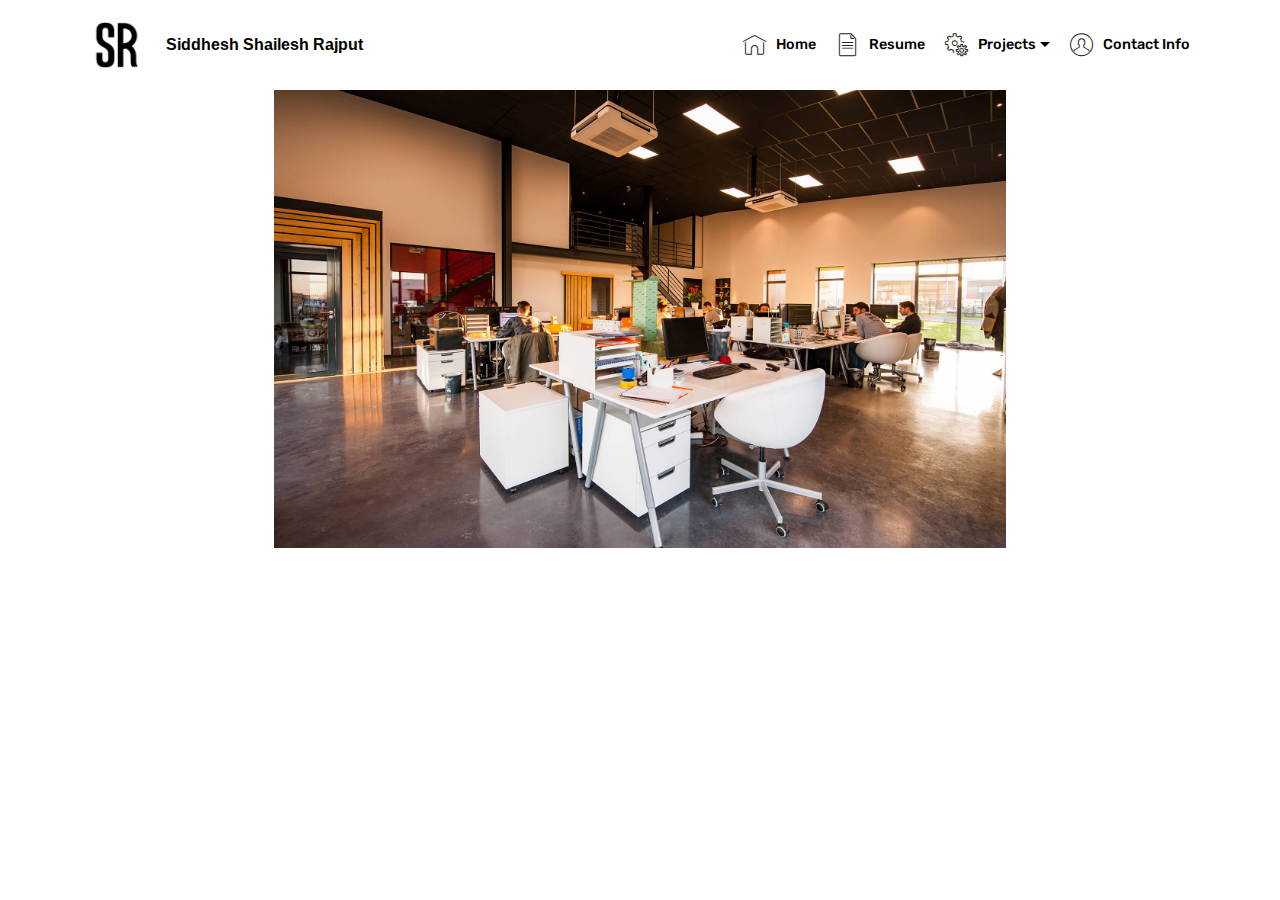
==== page1.html @ d04c39e0 "create github pages" ====
<!DOCTYPE html>
<html  >
<head>
  <!-- Site made with Mobirise Website Builder v4.9.7, https://mobirise.com -->
  <meta charset="UTF-8">
  <meta http-equiv="X-UA-Compatible" content="IE=edge">
  <meta name="generator" content="Mobirise v4.9.7, mobirise.com">
  <meta name="viewport" content="width=device-width, initial-scale=1, minimum-scale=1">
  <link rel="shortcut icon" href="assets/images/siddhesh-rajput-sr-logo-80x80.png" type="image/x-icon">
  <meta name="description" content="Web Site Builder Description">
  
  <title>Resume</title>
  <link rel="stylesheet" href="assets/web/assets/mobirise-icons/mobirise-icons.css">
  <link rel="stylesheet" href="assets/tether/tether.min.css">
  <link rel="stylesheet" href="assets/bootstrap/css/bootstrap.min.css">
  <link rel="stylesheet" href="assets/bootstrap/css/bootstrap-grid.min.css">
  <link rel="stylesheet" href="assets/bootstrap/css/bootstrap-reboot.min.css">
  <link rel="stylesheet" href="assets/dropdown/css/style.css">
  <link rel="stylesheet" href="assets/animatecss/animate.min.css">
  <link rel="stylesheet" href="assets/theme/css/style.css">
  <link rel="stylesheet" href="assets/mobirise/css/mbr-additional.css" type="text/css">
  
  
  
</head>
<body>
  <section class="menu cid-qTkzRZLJNu" once="menu" id="menu1-16">

    

    <nav class="navbar navbar-expand beta-menu navbar-dropdown align-items-center navbar-fixed-top navbar-toggleable-sm">
        <button class="navbar-toggler navbar-toggler-right" type="button" data-toggle="collapse" data-target="#navbarSupportedContent" aria-controls="navbarSupportedContent" aria-expanded="false" aria-label="Toggle navigation">
            <div class="hamburger">
                <span></span>
                <span></span>
                <span></span>
                <span></span>
            </div>
        </button>
        <div class="menu-logo">
            <div class="navbar-brand">
                <span class="navbar-logo">
                    <a href="#top">
                         <img src="assets/images/siddhesh-rajput-sr-logo-80x80.png" alt="Mobirise" title="" style="height: 4.6rem;">
                    </a>
                </span>
                <span class="navbar-caption-wrap"><a class="navbar-caption text-black display-4" href="#top">Siddhesh Shailesh Rajput</a></span>
            </div>
        </div>
        <div class="collapse navbar-collapse" id="navbarSupportedContent">
            <ul class="navbar-nav nav-dropdown nav-right" data-app-modern-menu="true"><li class="nav-item"><a class="nav-link link text-black display-7" href="#top" aria-expanded="false"><span class="mbri-home mbr-iconfont mbr-iconfont-btn" style="color: rgb(35, 35, 35);"></span>Home</a></li><li class="nav-item">
                    <a class="nav-link link text-black display-7" href="assets/files/Siddhesh_Shailesh_Rajput_Resume.pdf" target="_blank"><span class="mbri-file mbr-iconfont mbr-iconfont-btn" style="color: rgb(35, 35, 35);"></span>
                        
                        Resume</a>
                </li><li class="nav-item dropdown"><a class="nav-link link text-black dropdown-toggle display-7" href="index.html#content5-h" data-toggle="dropdown-submenu" aria-expanded="false"><span class="mbri-setting mbr-iconfont mbr-iconfont-btn" style="color: rgb(35, 35, 35);"></span>Projects</a><div class="dropdown-menu"><a class="text-black dropdown-item display-7" href="index.html#header1-1u" aria-expanded="false">&nbsp; &nbsp; &nbsp; &nbsp; &nbsp; &nbsp; Mechanical Engineer <br>at Pneu-Mech Systems Mfg. Inc.</a><a class="text-black dropdown-item display-7" href="index.html#content5-h">Vision Inspection System</a><a class="text-black dropdown-item display-7" href="index.html#content5-l">DJS Kronos India</a><a class="text-black dropdown-item display-7" href="index.html#content5-p">Small-Scale Wind Turbine</a><a class="text-black dropdown-item display-7" href="index.html#content5-1b">Other Academic Projects</a></div></li>
                <li class="nav-item">
                    <a class="nav-link link text-black display-7" href="index.html#footer1-2"><span class="mbri-user mbr-iconfont mbr-iconfont-btn" style="color: rgb(35, 35, 35);"></span>
                        Contact Info</a>
                </li></ul>
            
        </div>
    </nav>
</section>

<section class="engine"><a href="https://mobirise.info/k">develop own website</a></section><section class="cid-rn1bsvK2E0" id="image1-19">

    

    <figure class="mbr-figure container">
        <div class="image-block" style="width: 66%;">
            <img src="assets/images/background1.jpg" width="1400" alt="Mobirise">
            
        </div>
    </figure>
</section>


  <script src="assets/web/assets/jquery/jquery.min.js"></script>
  <script src="assets/popper/popper.min.js"></script>
  <script src="assets/tether/tether.min.js"></script>
  <script src="assets/bootstrap/js/bootstrap.min.js"></script>
  <script src="assets/dropdown/js/script.min.js"></script>
  <script src="assets/touchswipe/jquery.touch-swipe.min.js"></script>
  <script src="assets/viewportchecker/jquery.viewportchecker.js"></script>
  <script src="assets/smoothscroll/smooth-scroll.js"></script>
  <script src="assets/theme/js/script.js"></script>
  
  
  <input name="animation" type="hidden">
  </body>
</html>
---- assets/web/assets/mobirise-icons/mobirise-icons.css ----
@font-face {
  font-family: 'MobiriseIcons';
  src:  url('mobirise-icons.eot?spat4u');
  src:  url('mobirise-icons.eot?spat4u#iefix') format('embedded-opentype'),
    url('mobirise-icons.ttf?spat4u') format('truetype'),
    url('mobirise-icons.woff?spat4u') format('woff'),
    url('mobirise-icons.svg?spat4u#MobiriseIcons') format('svg');
  font-weight: normal;
  font-style: normal;
}

[class^="mbri-"], [class*=" mbri-"] {
  /* use !important to prevent issues with browser extensions that change fonts */
  font-family: MobiriseIcons !important;
  speak: none;
  font-style: normal;
  font-weight: normal;
  font-variant: normal;
  text-transform: none;
  line-height: 1;

  /* Better Font Rendering =========== */
  -webkit-font-smoothing: antialiased;
  -moz-osx-font-smoothing: grayscale;
}

.mbri-add-submenu:before {
  content: "\e900";
}
.mbri-alert:before {
  content: "\e901";
}
.mbri-align-center:before {
  content: "\e902";
}
.mbri-align-justify:before {
  content: "\e903";
}
.mbri-align-left:before {
  content: "\e904";
}
.mbri-align-right:before {
  content: "\e905";
}
.mbri-android:before {
  content: "\e906";
}
.mbri-apple:before {
  content: "\e907";
}
.mbri-arrow-down:before {
  content: "\e908";
}
.mbri-arrow-next:before {
  content: "\e909";
}
.mbri-arrow-prev:before {
  content: "\e90a";
}
.mbri-arrow-up:before {
  content: "\e90b";
}
.mbri-bold:before {
  content: "\e90c";
}
.mbri-bookmark:before {
  content: "\e90d";
}
.mbri-bootstrap:before {
  content: "\e90e";
}
.mbri-briefcase:before {
  content: "\e90f";
}
.mbri-browse:before {
  content: "\e910";
}
.mbri-bulleted-list:before {
  content: "\e911";
}
.mbri-calendar:before {
  content: "\e912";
}
.mbri-camera:before {
  content: "\e913";
}
.mbri-cart-add:before {
  content: "\e914";
}
.mbri-cart-full:before {
  content: "\e915";
}
.mbri-cash:before {
  content: "\e916";
}
.mbri-change-style:before {
  content: "\e917";
}
.mbri-chat:before {
  content: "\e918";
}
.mbri-clock:before {
  content: "\e919";
}
.mbri-close:before {
  content: "\e91a";
}
.mbri-cloud:before {
  content: "\e91b";
}
.mbri-code:before {
  content: "\e91c";
}
.mbri-contact-form:before {
  content: "\e91d";
}
.mbri-credit-card:before {
  content: "\e91e";
}
.mbri-cursor-click:before {
  content: "\e91f";
}
.mbri-cust-feedback:before {
  content: "\e920";
}
.mbri-database:before {
  content: "\e921";
}
.mbri-delivery:before {
  content: "\e922";
}
.mbri-desktop:before {
  content: "\e923";
}
.mbri-devices:before {
  content: "\e924";
}
.mbri-down:before {
  content: "\e925";
}
.mbri-download:before {
  content: "\e989";
}
.mbri-drag-n-drop:before {
  content: "\e927";
}
.mbri-drag-n-drop2:before {
  content: "\e928";
}
.mbri-edit:before {
  content: "\e929";
}
.mbri-edit2:before {
  content: "\e92a";
}
.mbri-error:before {
  content: "\e92b";
}
.mbri-extension:before {
  content: "\e92c";
}
.mbri-features:before {
  content: "\e92d";
}
.mbri-file:before {
  content: "\e92e";
}
.mbri-flag:before {
  content: "\e92f";
}
.mbri-folder:before {
  content: "\e930";
}
.mbri-gift:before {
  content: "\e931";
}
.mbri-github:before {
  content: "\e932";
}
.mbri-globe:before {
  content: "\e933";
}
.mbri-globe-2:before {
  content: "\e934";
}
.mbri-growing-chart:before {
  content: "\e935";
}
.mbri-hearth:before {
  content: "\e936";
}
.mbri-help:before {
  content: "\e937";
}
.mbri-home:before {
  content: "\e938";
}
.mbri-hot-cup:before {
  content: "\e939";
}
.mbri-idea:before {
  content: "\e93a";
}
.mbri-image-gallery:before {
  content: "\e93b";
}
.mbri-image-slider:before {
  content: "\e93c";
}
.mbri-info:before {
  content: "\e93d";
}
.mbri-italic:before {
  content: "\e93e";
}
.mbri-key:before {
  content: "\e93f";
}
.mbri-laptop:before {
  content: "\e940";
}
.mbri-layers:before {
  content: "\e941";
}
.mbri-left-right:before {
  content: "\e942";
}
.mbri-left:before {
  content: "\e943";
}
.mbri-letter:before {
  content: "\e944";
}
.mbri-like:before {
  content: "\e945";
}
.mbri-link:before {
  content: "\e946";
}
.mbri-lock:before {
  content: "\e947";
}
.mbri-login:before {
  content: "\e948";
}
.mbri-logout:before {
  content: "\e949";
}
.mbri-magic-stick:before {
  content: "\e94a";
}
.mbri-map-pin:before {
  content: "\e94b";
}
.mbri-menu:before {
  content: "\e94c";
}
.mbri-mobile:before {
  content: "\e94d";
}
.mbri-mobile2:before {
  content: "\e94e";
}
.mbri-mobirise:before {
  content: "\e94f";
}
.mbri-more-horizontal:before {
  content: "\e950";
}
.mbri-more-vertical:before {
  content: "\e951";
}
.mbri-music:before {
  content: "\e952";
}
.mbri-new-file:before {
  content: "\e953";
}
.mbri-numbered-list:before {
  content: "\e954";
}
.mbri-opened-folder:before {
  content: "\e955";
}
.mbri-pages:before {
  content: "\e956";
}
.mbri-paper-plane:before {
  content: "\e957";
}
.mbri-paperclip:before {
  content: "\e958";
}
.mbri-photo:before {
  content: "\e959";
}
.mbri-photos:before {
  content: "\e95a";
}
.mbri-pin:before {
  content: "\e95b";
}
.mbri-play:before {
  content: "\e95c";
}
.mbri-plus:before {
  content: "\e95d";
}
.mbri-preview:before {
  content: "\e95e";
}
.mbri-print:before {
  content: "\e95f";
}
.mbri-protect:before {
  content: "\e960";
}
.mbri-question:before {
  content: "\e961";
}
.mbri-quote-left:before {
  content: "\e962";
}
.mbri-quote-right:before {
  content: "\e963";
}
.mbri-refresh:before {
  content: "\e964";
}
.mbri-responsive:before {
  content: "\e965";
}
.mbri-right:before {
  content: "\e966";
}
.mbri-rocket:before {
  content: "\e967";
}
.mbri-sad-face:before {
  content: "\e968";
}
.mbri-sale:before {
  content: "\e969";
}
.mbri-save:before {
  content: "\e96a";
}
.mbri-search:before {
  content: "\e96b";
}
.mbri-setting:before {
  content: "\e96c";
}
.mbri-setting2:before {
  content: "\e96d";
}
.mbri-setting3:before {
  content: "\e96e";
}
.mbri-share:before {
  content: "\e96f";
}
.mbri-shopping-bag:before {
  content: "\e970";
}
.mbri-shopping-basket:before {
  content: "\e971";
}
.mbri-shopping-cart:before {
  content: "\e972";
}
.mbri-sites:before {
  content: "\e973";
}
.mbri-smile-face:before {
  content: "\e974";
}
.mbri-speed:before {
  content: "\e975";
}
.mbri-star:before {
  content: "\e976";
}
.mbri-success:before {
  content: "\e977";
}
.mbri-sun:before {
  content: "\e978";
}
.mbri-sun2:before {
  content: "\e979";
}
.mbri-tablet:before {
  content: "\e97a";
}
.mbri-tablet-vertical:before {
  content: "\e97b";
}
.mbri-target:before {
  content: "\e97c";
}
.mbri-timer:before {
  content: "\e97d";
}
.mbri-to-ftp:before {
  content: "\e97e";
}
.mbri-to-local-drive:before {
  content: "\e97f";
}
.mbri-touch-swipe:before {
  content: "\e980";
}
.mbri-touch:before {
  content: "\e981";
}
.mbri-trash:before {
  content: "\e982";
}
.mbri-underline:before {
  content: "\e983";
}
.mbri-unlink:before {
  content: "\e984";
}
.mbri-unlock:before {
  content: "\e985";
}
.mbri-up-down:before {
  content: "\e986";
}
.mbri-up:before {
  content: "\e987";
}
.mbri-update:before {
  content: "\e988";
}
.mbri-upload:before {
 content: "\e926"; 
}
.mbri-user:before {
  content: "\e98a";
}
.mbri-user2:before {
  content: "\e98b";
}
.mbri-users:before {
  content: "\e98c";
}
.mbri-video:before {
  content: "\e98d";
}
.mbri-video-play:before {
  content: "\e98e";
}
.mbri-watch:before {
  content: "\e98f";
}
.mbri-website-theme:before {
  content: "\e990";
}
.mbri-wifi:before {
  content: "\e991";
}
.mbri-windows:before {
  content: "\e992";
}
.mbri-zoom-out:before {
  content: "\e993";
}
.mbri-redo:before {
  content: "\e994";
}
.mbri-undo:before {
  content: "\e995";
}
---- assets/dropdown/css/style.css ----
.navbar-dropdown {
  left: 0;
  padding: 0;
  position: absolute;
  right: 0;
  top: 0;
  transition: all 0.45s ease;
  z-index: 1030;
  background: #282828; }
  .navbar-dropdown .navbar-logo {
    margin-right: 0.8rem;
    transition: margin 0.3s ease-in-out;
    vertical-align: middle; }
    .navbar-dropdown .navbar-logo img {
      height: 3.125rem;
      transition: all 0.3s ease-in-out; }
    .navbar-dropdown .navbar-logo.mbr-iconfont {
      font-size: 3.125rem;
      line-height: 3.125rem; }
  .navbar-dropdown .navbar-caption {
    font-weight: 700;
    white-space: normal;
    vertical-align: -4px;
    line-height: 3.125rem !important; }
    .navbar-dropdown .navbar-caption, .navbar-dropdown .navbar-caption:hover {
      color: inherit;
      text-decoration: none; }
  .navbar-dropdown .mbr-iconfont + .navbar-caption {
    vertical-align: -1px; }
  .navbar-dropdown.navbar-fixed-top {
    position: fixed; }
  .navbar-dropdown .navbar-brand span {
    vertical-align: -4px; }
  .navbar-dropdown.bg-color.transparent {
    background: none; }
  .navbar-dropdown.navbar-short .navbar-brand {
    padding: 0.625rem 0; }
    .navbar-dropdown.navbar-short .navbar-brand span {
      vertical-align: -1px; }
  .navbar-dropdown.navbar-short .navbar-caption {
    line-height: 2.375rem !important;
    vertical-align: -2px; }
  .navbar-dropdown.navbar-short .navbar-logo {
    margin-right: 0.5rem; }
    .navbar-dropdown.navbar-short .navbar-logo img {
      height: 2.375rem; }
    .navbar-dropdown.navbar-short .navbar-logo.mbr-iconfont {
      font-size: 2.375rem;
      line-height: 2.375rem; }
  .navbar-dropdown.navbar-short .mbr-table-cell {
    height: 3.625rem; }
  .navbar-dropdown .navbar-close {
    left: 0.6875rem;
    position: fixed;
    top: 0.75rem;
    z-index: 1000; }
  .navbar-dropdown .hamburger-icon {
    content: "";
    display: inline-block;
    vertical-align: middle;
    width: 16px;
    -webkit-box-shadow: 0 -6px 0 1px #282828,0 0 0 1px #282828,0 6px 0 1px #282828;
    -moz-box-shadow: 0 -6px 0 1px #282828,0 0 0 1px #282828,0 6px 0 1px #282828;
    box-shadow: 0 -6px 0 1px #282828,0 0 0 1px #282828,0 6px 0 1px #282828; }

.dropdown-menu .dropdown-toggle[data-toggle="dropdown-submenu"]::after {
  border-bottom: 0.35em solid transparent;
  border-left: 0.35em solid;
  border-right: 0;
  border-top: 0.35em solid transparent;
  margin-left: 0.3rem; }

.dropdown-menu .dropdown-item:focus {
  outline: 0; }

.nav-dropdown {
  font-size: 0.75rem;
  font-weight: 500;
  height: auto !important; }
  .nav-dropdown .nav-btn {
    padding-left: 1rem; }
  .nav-dropdown .link {
    margin: .667em 1.667em;
    font-weight: 500;
    padding: 0;
    transition: color .2s ease-in-out; }
    .nav-dropdown .link.dropdown-toggle {
      margin-right: 2.583em; }
      .nav-dropdown .link.dropdown-toggle::after {
        margin-left: .25rem;
        border-top: 0.35em solid;
        border-right: 0.35em solid transparent;
        border-left: 0.35em solid transparent;
        border-bottom: 0; }
      .nav-dropdown .link.dropdown-toggle[aria-expanded="true"] {
        margin: 0;
        padding: 0.667em 3.263em  0.667em 1.667em; }
  .nav-dropdown .link::after,
  .nav-dropdown .dropdown-item::after {
    color: inherit; }
  .nav-dropdown .btn {
    font-size: 0.75rem;
    font-weight: 700;
    letter-spacing: 0;
    margin-bottom: 0;
    padding-left: 1.25rem;
    padding-right: 1.25rem; }
  .nav-dropdown .dropdown-menu {
    border-radius: 0;
    border: 0;
    left: 0;
    margin: 0;
    padding-bottom: 1.25rem;
    padding-top: 1.25rem;
    position: relative; }
  .nav-dropdown .dropdown-submenu {
    margin-left: 0.125rem;
    top: 0; }
  .nav-dropdown .dropdown-item {
    font-weight: 500;
    line-height: 2;
    padding: 0.3846em 4.615em 0.3846em 1.5385em;
    position: relative;
    transition: color .2s ease-in-out, background-color .2s ease-in-out; }
    .nav-dropdown .dropdown-item::after {
      margin-top: -0.3077em;
      position: absolute;
      right: 1.1538em;
      top: 50%; }
    .nav-dropdown .dropdown-item:focus, .nav-dropdown .dropdown-item:hover {
      background: none; }

@media (max-width: 767px) {
  .nav-dropdown.navbar-toggleable-sm {
    bottom: 0;
    display: none;
    left: 0;
    overflow-x: hidden;
    position: fixed;
    top: 0;
    transform: translateX(-100%);
    -ms-transform: translateX(-100%);
    -webkit-transform: translateX(-100%);
    width: 18.75rem;
    z-index: 999; } }
.nav-dropdown.navbar-toggleable-xl {
  bottom: 0;
  display: none;
  left: 0;
  overflow-x: hidden;
  position: fixed;
  top: 0;
  transform: translateX(-100%);
  -ms-transform: translateX(-100%);
  -webkit-transform: translateX(-100%);
  width: 18.75rem;
  z-index: 999; }

.nav-dropdown-sm {
  display: block !important;
  overflow-x: hidden;
  overflow: auto;
  padding-top: 3.875rem; }
  .nav-dropdown-sm::after {
    content: "";
    display: block;
    height: 3rem;
    width: 100%; }
  .nav-dropdown-sm.collapse.in ~ .navbar-close {
    display: block !important; }
  .nav-dropdown-sm.collapsing, .nav-dropdown-sm.collapse.in {
    transform: translateX(0);
    -ms-transform: translateX(0);
    -webkit-transform: translateX(0);
    transition: all 0.25s ease-out;
    -webkit-transition: all 0.25s ease-out;
    background: #282828; }
  .nav-dropdown-sm.collapsing[aria-expanded="false"] {
    transform: translateX(-100%);
    -ms-transform: translateX(-100%);
    -webkit-transform: translateX(-100%); }
  .nav-dropdown-sm .nav-item {
    display: block;
    margin-left: 0 !important;
    padding-left: 0; }
  .nav-dropdown-sm .link,
  .nav-dropdown-sm .dropdown-item {
    border-top: 1px dotted rgba(255, 255, 255, 0.1);
    font-size: 0.8125rem;
    line-height: 1.6;
    margin: 0 !important;
    padding: 0.875rem 2.4rem 0.875rem 1.5625rem !important;
    position: relative;
    white-space: normal; }
    .nav-dropdown-sm .link:focus, .nav-dropdown-sm .link:hover,
    .nav-dropdown-sm .dropdown-item:focus,
    .nav-dropdown-sm .dropdown-item:hover {
      background: rgba(0, 0, 0, 0.2) !important;
      color: #c0a375; }
  .nav-dropdown-sm .nav-btn {
    position: relative;
    padding: 1.5625rem 1.5625rem 0 1.5625rem; }
    .nav-dropdown-sm .nav-btn::before {
      border-top: 1px dotted rgba(255, 255, 255, 0.1);
      content: "";
      left: 0;
      position: absolute;
      top: 0;
      width: 100%; }
    .nav-dropdown-sm .nav-btn + .nav-btn {
      padding-top: 0.625rem; }
      .nav-dropdown-sm .nav-btn + .nav-btn::before {
        display: none; }
  .nav-dropdown-sm .btn {
    padding: 0.625rem 0; }
  .nav-dropdown-sm .dropdown-toggle[data-toggle="dropdown-submenu"]::after {
    margin-left: .25rem;
    border-top: 0.35em solid;
    border-right: 0.35em solid transparent;
    border-left: 0.35em solid transparent;
    border-bottom: 0; }
  .nav-dropdown-sm .dropdown-toggle[data-toggle="dropdown-submenu"][aria-expanded="true"]::after {
    border-top: 0;
    border-right: 0.35em solid transparent;
    border-left: 0.35em solid transparent;
    border-bottom: 0.35em solid; }
  .nav-dropdown-sm .dropdown-menu {
    margin: 0;
    padding: 0;
    position: relative;
    top: 0;
    left: 0;
    width: 100%;
    border: 0;
    float: none;
    border-radius: 0;
    background: none; }
  .nav-dropdown-sm .dropdown-submenu {
    left: 100%;
    margin-left: 0.125rem;
    margin-top: -1.25rem;
    top: 0; }

.navbar-toggleable-sm .nav-dropdown .dropdown-menu {
  position: absolute; }

.navbar-toggleable-sm .nav-dropdown .dropdown-submenu {
  left: 100%;
  margin-left: 0.125rem;
  margin-top: -1.25rem;
  top: 0; }

.navbar-toggleable-sm.opened .nav-dropdown .dropdown-menu {
  position: relative; }

.navbar-toggleable-sm.opened .nav-dropdown .dropdown-submenu {
  left: 0;
  margin-left: 00rem;
  margin-top: 0rem;
  top: 0; }

.is-builder .nav-dropdown.collapsing {
  transition: none !important; }

/*# sourceMappingURL=style.css.map */
---- assets/theme/css/style.css ----
/*!
 * Mobirise v4 theme (https://mobirise.com/)
 * Copyright 2017 Mobirise
 */
section {
  background-color: #eeeeee; }

section,
.container,
.container-fluid {
  position: relative;
  word-wrap: break-word; }

a.mbr-iconfont:hover {
  text-decoration: none; }

.article .lead p, .article .lead ul, .article .lead ol, .article .lead pre, .article .lead blockquote {
  margin-bottom: 0; }

a {
  font-style: normal;
  font-weight: 400;
  cursor: pointer; }
  a, a:hover {
    text-decoration: none; }

figure {
  margin-bottom: 0; }

body {
  color: #232323; }

h1, h2, h3, h4, h5, h6,
.h1, .h2, .h3, .h4, .h5, .h6,
.display-1, .display-2, .display-3, .display-4 {
  line-height: 1;
  word-break: break-word;
  word-wrap: break-word; }

b, strong {
  font-weight: bold; }

blockquote {
  padding: 10px 0 10px 20px;
  position: relative;
  border-left: 2px solid;
  border-color: #ff3366; }

input:-webkit-autofill, input:-webkit-autofill:hover, input:-webkit-autofill:focus, input:-webkit-autofill:active {
  transition-delay: 9999s;
  transition-property: background-color, color; }

textarea[type="hidden"] {
  display: none; }

body {
  position: relative; }

section {
  background-position: 50% 50%;
  background-repeat: no-repeat;
  background-size: cover; }
  section .mbr-background-video,
  section .mbr-background-video-preview {
    position: absolute;
    bottom: 0;
    left: 0;
    right: 0;
    top: 0; }

.hidden {
  visibility: hidden; }

.mbr-z-index20 {
  z-index: 20; }

/*! Base colors */
.mbr-white {
  color: #ffffff; }

.mbr-black {
  color: #000000; }

.mbr-bg-white {
  background-color: #ffffff; }

.mbr-bg-black {
  background-color: #000000; }

/*! Text-aligns */
.align-left {
  text-align: left; }

.align-center {
  text-align: center; }

.align-right {
  text-align: right; }

@media (max-width: 767px) {
  .align-left, .align-center, .align-right, .mbr-section-btn, .mbr-section-title {
    text-align: center; } }
/*! Font-weight  */
.mbr-light {
  font-weight: 300; }

.mbr-regular {
  font-weight: 400; }

.mbr-semibold {
  font-weight: 500; }

.mbr-bold {
  font-weight: 700; }

/*! Media  */
.media-size-item {
  -webkit-flex: 1 1 auto;
  -moz-flex: 1 1 auto;
  -ms-flex: 1 1 auto;
  -o-flex: 1 1 auto;
  flex: 1 1 auto; }

.media-content {
  -webkit-flex-basis: 100%;
  flex-basis: 100%; }

.media-container-row {
  display: -ms-flexbox;
  display: -webkit-flex;
  display: flex;
  -webkit-flex-direction: row;
  -ms-flex-direction: row;
  flex-direction: row;
  -webkit-flex-wrap: wrap;
  -ms-flex-wrap: wrap;
  flex-wrap: wrap;
  -webkit-justify-content: center;
  -ms-flex-pack: center;
  justify-content: center;
  -webkit-align-content: center;
  -ms-flex-line-pack: center;
  align-content: center;
  -webkit-align-items: start;
  -ms-flex-align: start;
  align-items: start; }
  .media-container-row .media-size-item {
    width: 400px; }

.media-container-column {
  display: -ms-flexbox;
  display: -webkit-flex;
  display: flex;
  -webkit-flex-direction: column;
  -ms-flex-direction: column;
  flex-direction: column;
  -webkit-flex-wrap: wrap;
  -ms-flex-wrap: wrap;
  flex-wrap: wrap;
  -webkit-justify-content: center;
  -ms-flex-pack: center;
  justify-content: center;
  -webkit-align-content: center;
  -ms-flex-line-pack: center;
  align-content: center;
  -webkit-align-items: stretch;
  -ms-flex-align: stretch;
  align-items: stretch; }
  .media-container-column > * {
    width: 100%; }

@media (min-width: 992px) {
  .media-container-row {
    -webkit-flex-wrap: nowrap;
    -ms-flex-wrap: nowrap;
    flex-wrap: nowrap; } }
figure {
  overflow: hidden; }

figure[mbr-media-size] {
  transition: width 0.1s; }

.mbr-figure img, .mbr-figure iframe {
  display: block;
  width: 100%; }

.card {
  background-color: transparent;
  border: none; }

.card-img {
  text-align: center;
  flex-shrink: 0;
  -webkit-flex-shrink: 0; }

.media {
  max-width: 100%;
  margin: 0 auto; }

.mbr-figure {
  -ms-flex-item-align: center;
  -ms-grid-row-align: center;
  -webkit-align-self: center;
  align-self: center; }

.media-container > div {
  max-width: 100%; }

.mbr-figure img, .card-img img {
  width: 100%; }

@media (max-width: 991px) {
  .media-size-item {
    width: auto !important; }

  .media {
    width: auto; }

  .mbr-figure {
    width: 100% !important; } }
/*! Buttons */
.mbr-section-btn {
  margin-left: -.25rem;
  margin-right: -.25rem;
  font-size: 0; }

nav .mbr-section-btn {
  margin-left: 0rem;
  margin-right: 0rem; }

/*! Btn icon margin */
.btn .mbr-iconfont, .btn.btn-sm .mbr-iconfont {
  cursor: pointer;
  margin-right: 0.5rem; }

.btn.btn-md .mbr-iconfont, .btn.btn-md .mbr-iconfont {
  margin-right: 0.8rem; }

.mbr-regular {
  font-weight: 400; }

.mbr-semibold {
  font-weight: 500; }

.mbr-bold {
  font-weight: 700; }

[type="submit"] {
  -webkit-appearance: none; }

/*! Full-screen */
.mbr-fullscreen .mbr-overlay {
  min-height: 100vh; }

.mbr-fullscreen {
  display: flex;
  display: -webkit-flex;
  display: -moz-flex;
  display: -ms-flex;
  display: -o-flex;
  align-items: center;
  -webkit-align-items: center;
  min-height: 100vh;
  padding-top: 3rem;
  padding-bottom: 3rem; }

/*! Map */
.map {
  height: 25rem;
  position: relative; }
  .map iframe {
    width: 100%;
    height: 100%; }

/* Form */
.form-asterisk {
  font-family: initial;
  position: absolute;
  top: -2px;
  font-weight: normal; }

/*! Scroll to top arrow */
.mbr-arrow-up {
  bottom: 25px;
  right: 90px;
  position: fixed;
  text-align: right;
  z-index: 5000;
  color: #ffffff;
  font-size: 32px;
  transform: rotate(180deg);
  -webkit-transform: rotate(180deg); }

.mbr-arrow-up a {
  background: rgba(0, 0, 0, 0.2);
  border-radius: 3px;
  color: #fff;
  display: inline-block;
  height: 60px;
  width: 60px;
  outline-style: none !important;
  position: relative;
  text-decoration: none;
  transition: all .3s ease-in-out;
  cursor: pointer;
  text-align: center; }
  .mbr-arrow-up a:hover {
    background-color: rgba(0, 0, 0, 0.4); }
  .mbr-arrow-up a i {
    line-height: 60px; }

.mbr-arrow-up-icon {
  display: block;
  color: #fff; }

.mbr-arrow-up-icon::before {
  content: "\203a";
  display: inline-block;
  font-family: serif;
  font-size: 32px;
  line-height: 1;
  font-style: normal;
  position: relative;
  top: 6px;
  left: -4px;
  -webkit-transform: rotate(-90deg);
  transform: rotate(-90deg); }

/*! Arrow Down */
.mbr-arrow {
  position: absolute;
  bottom: 45px;
  left: 50%;
  width: 60px;
  height: 60px;
  cursor: pointer;
  background-color: rgba(80, 80, 80, 0.5);
  border-radius: 50%;
  -webkit-transform: translateX(-50%);
  transform: translateX(-50%); }
  .mbr-arrow > a {
    display: inline-block;
    text-decoration: none;
    outline-style: none;
    -webkit-animation: arrowdown 1.7s ease-in-out infinite;
    animation: arrowdown 1.7s ease-in-out infinite; }
    .mbr-arrow > a > i {
      position: absolute;
      top: -2px;
      left: 15px;
      font-size: 2rem; }

@keyframes arrowdown {
  0% {
    transform: translateY(0px);
    -webkit-transform: translateY(0px); }
  50% {
    transform: translateY(-5px);
    -webkit-transform: translateY(-5px); }
  100% {
    transform: translateY(0px);
    -webkit-transform: translateY(0px); } }
@-webkit-keyframes arrowdown {
  0% {
    transform: translateY(0px);
    -webkit-transform: translateY(0px); }
  50% {
    transform: translateY(-5px);
    -webkit-transform: translateY(-5px); }
  100% {
    transform: translateY(0px);
    -webkit-transform: translateY(0px); } }
@media (max-width: 500px) {
  .mbr-arrow-up {
    left: 50%;
    right: auto;
    transform: translateX(-50%) rotate(180deg);
    -webkit-transform: translateX(-50%) rotate(180deg); } }
/*Gradients animation*/
@keyframes gradient-animation {
  from {
    background-position: 0% 100%;
    animation-timing-function: ease-in-out; }
  to {
    background-position: 100% 0%;
    animation-timing-function: ease-in-out; } }
@-webkit-keyframes gradient-animation {
  from {
    background-position: 0% 100%;
    animation-timing-function: ease-in-out; }
  to {
    background-position: 100% 0%;
    animation-timing-function: ease-in-out; } }
.bg-gradient {
  background-size: 200% 200%;
  animation: gradient-animation 5s infinite alternate;
  -webkit-animation: gradient-animation 5s infinite alternate; }

.menu .navbar-brand {
  display: -webkit-flex; }
  .menu .navbar-brand span {
    display: flex;
    display: -webkit-flex; }
  .menu .navbar-brand .navbar-caption-wrap {
    display: -webkit-flex; }
  .menu .navbar-brand .navbar-logo img {
    display: -webkit-flex; }
@media (min-width: 768px) and (max-width: 991px) {
  .menu .navbar-toggleable-sm .navbar-nav {
    display: -webkit-box;
    display: -webkit-flex;
    display: -ms-flexbox; } }
@media (min-width: 992px) {
  .menu .navbar-nav.nav-dropdown {
    display: -webkit-flex; }
  .menu .navbar-toggleable-sm .navbar-collapse {
    display: -webkit-flex !important; } }
@media (max-width: 767px) {
  .menu .navbar-collapse {
    max-height: 80vh; }
  .menu .dropdown-menu {
    max-height: 60vh; } }

.navbar {
  display: -webkit-flex;
  -webkit-flex-wrap: wrap;
  -webkit-align-items: center;
  -webkit-justify-content: space-between; }

.navbar-collapse {
  -webkit-flex-basis: 100%;
  -webkit-flex-grow: 1;
  -webkit-align-items: center;
  max-height: 93.5vh; }
  .navbar-collapse.show {
    overflow: auto; }

.nav-dropdown .link {
  padding: .667em 1.667em !important;
  margin: 0 !important; }

.nav {
  display: -webkit-flex;
  -webkit-flex-wrap: wrap; }

.row {
  display: -webkit-flex;
  -webkit-flex-wrap: wrap; }

.justify-content-center {
  -webkit-justify-content: center; }

.form-inline {
  display: -webkit-flex;
  -webkit-flex-flow: row wrap;
  -webkit-align-items: center; }

.card-wrapper {
  -webkit-flex: 1; }

.carousel-control {
  z-index: 10;
  display: -webkit-flex;
  -webkit-align-items: center;
  -webkit-justify-content: center; }

.carousel-controls {
  display: -webkit-flex; }

.media {
  display: -webkit-flex; }

.jq-selectbox__select {
  padding: 1.07em .5em;
  position: absolute;
  top: 0;
  left: 0;
  width: 100%; }

.jq-selectbox__dropdown {
  position: absolute;
  top: 100% !important;
  left: 0 !important;
  width: 100% !important; }

.jq-selectbox__trigger-arrow {
  transform: translateY(-50%); }

.jq-selectbox li {
  padding: 1.07em .5em; }

/*# sourceMappingURL=style.css.map */
.engine {
	position: absolute;
	text-indent: -2400px;
	text-align: center;
	padding: 0;
	top: 0;
	left: -2400px;
}
---- assets/mobirise/css/mbr-additional.css ----
@import url(https://fonts.googleapis.com/css?family=Rubik:300,300i,400,400i,500,500i,700,700i,900,900i);
@import url(https://fonts.googleapis.com/css?family=Arimo:400,400i,700,700i);





body {
  font-style: normal;
  line-height: 1.5;
}
.mbr-section-title {
  font-style: normal;
  line-height: 1.2;
}
.mbr-section-subtitle {
  line-height: 1.3;
}
.mbr-text {
  font-style: normal;
  line-height: 1.6;
}
.display-1 {
  font-family: 'Rubik', sans-serif;
  font-size: 4.25rem;
}
.display-1 > .mbr-iconfont {
  font-size: 6.8rem;
}
.display-2 {
  font-family: 'Rubik', sans-serif;
  font-size: 3rem;
}
.display-2 > .mbr-iconfont {
  font-size: 4.8rem;
}
.display-4 {
  font-family: 'Arimo', sans-serif;
  font-size: 1rem;
}
.display-4 > .mbr-iconfont {
  font-size: 1.6rem;
}
.display-5 {
  font-family: 'Rubik', sans-serif;
  font-size: 1.25rem;
}
.display-5 > .mbr-iconfont {
  font-size: 2rem;
}
.display-7 {
  font-family: 'Rubik', sans-serif;
  font-size: 0.9rem;
}
.display-7 > .mbr-iconfont {
  font-size: 1.44rem;
}
/* ---- Fluid typography for mobile devices ---- */
/* 1.4 - font scale ratio ( bootstrap == 1.42857 ) */
/* 100vw - current viewport width */
/* (48 - 20)  48 == 48rem == 768px, 20 == 20rem == 320px(minimal supported viewport) */
/* 0.65 - min scale variable, may vary */
@media (max-width: 768px) {
  .display-1 {
    font-size: 3.4rem;
    font-size: calc( 2.1374999999999997rem + (4.25 - 2.1374999999999997) * ((100vw - 20rem) / (48 - 20)));
    line-height: calc( 1.4 * (2.1374999999999997rem + (4.25 - 2.1374999999999997) * ((100vw - 20rem) / (48 - 20))));
  }
  .display-2 {
    font-size: 2.4rem;
    font-size: calc( 1.7rem + (3 - 1.7) * ((100vw - 20rem) / (48 - 20)));
    line-height: calc( 1.4 * (1.7rem + (3 - 1.7) * ((100vw - 20rem) / (48 - 20))));
  }
  .display-4 {
    font-size: 0.8rem;
    font-size: calc( 1rem + (1 - 1) * ((100vw - 20rem) / (48 - 20)));
    line-height: calc( 1.4 * (1rem + (1 - 1) * ((100vw - 20rem) / (48 - 20))));
  }
  .display-5 {
    font-size: 1rem;
    font-size: calc( 1.0875rem + (1.25 - 1.0875) * ((100vw - 20rem) / (48 - 20)));
    line-height: calc( 1.4 * (1.0875rem + (1.25 - 1.0875) * ((100vw - 20rem) / (48 - 20))));
  }
}
/* Buttons */
.btn {
  font-weight: 500;
  border-width: 2px;
  font-style: normal;
  letter-spacing: 1px;
  margin: .4rem .8rem;
  white-space: normal;
  -webkit-transition: all 0.3s ease-in-out;
  -moz-transition: all 0.3s ease-in-out;
  transition: all 0.3s ease-in-out;
  display: inline-flex;
  align-items: center;
  justify-content: center;
  word-break: break-word;
  -webkit-align-items: center;
  -webkit-justify-content: center;
  display: -webkit-inline-flex;
  padding: 1rem 3rem;
  border-radius: 3px;
}
.btn-sm {
  font-weight: 500;
  letter-spacing: 1px;
  -webkit-transition: all 0.3s ease-in-out;
  -moz-transition: all 0.3s ease-in-out;
  transition: all 0.3s ease-in-out;
  padding: 0.6rem 1.5rem;
  border-radius: 3px;
}
.btn-md {
  font-weight: 500;
  letter-spacing: 1px;
  margin: .4rem .8rem !important;
  -webkit-transition: all 0.3s ease-in-out;
  -moz-transition: all 0.3s ease-in-out;
  transition: all 0.3s ease-in-out;
  padding: 1rem 3rem;
  border-radius: 3px;
}
.btn-lg {
  font-weight: 500;
  letter-spacing: 1px;
  margin: .4rem .8rem !important;
  -webkit-transition: all 0.3s ease-in-out;
  -moz-transition: all 0.3s ease-in-out;
  transition: all 0.3s ease-in-out;
  padding: 1.2rem 3.2rem;
  border-radius: 3px;
}
.bg-primary {
  background-color: #646968 !important;
}
.bg-success {
  background-color: #f7ed4a !important;
}
.bg-info {
  background-color: #82786e !important;
}
.bg-warning {
  background-color: #879a9f !important;
}
.bg-danger {
  background-color: #b1a374 !important;
}
.btn-primary,
.btn-primary:active {
  background-color: #646968 !important;
  border-color: #646968 !important;
  color: #ffffff !important;
}
.btn-primary:hover,
.btn-primary:focus,
.btn-primary.focus,
.btn-primary.active {
  color: #ffffff !important;
  background-color: #3f4241 !important;
  border-color: #3f4241 !important;
}
.btn-primary.disabled,
.btn-primary:disabled {
  color: #ffffff !important;
  background-color: #3f4241 !important;
  border-color: #3f4241 !important;
}
.btn-secondary,
.btn-secondary:active {
  background-color: #ff3366 !important;
  border-color: #ff3366 !important;
  color: #ffffff !important;
}
.btn-secondary:hover,
.btn-secondary:focus,
.btn-secondary.focus,
.btn-secondary.active {
  color: #ffffff !important;
  background-color: #e50039 !important;
  border-color: #e50039 !important;
}
.btn-secondary.disabled,
.btn-secondary:disabled {
  color: #ffffff !important;
  background-color: #e50039 !important;
  border-color: #e50039 !important;
}
.btn-info,
.btn-info:active {
  background-color: #82786e !important;
  border-color: #82786e !important;
  color: #ffffff !important;
}
.btn-info:hover,
.btn-info:focus,
.btn-info.focus,
.btn-info.active {
  color: #ffffff !important;
  background-color: #59524b !important;
  border-color: #59524b !important;
}
.btn-info.disabled,
.btn-info:disabled {
  color: #ffffff !important;
  background-color: #59524b !important;
  border-color: #59524b !important;
}
.btn-success,
.btn-success:active {
  background-color: #f7ed4a !important;
  border-color: #f7ed4a !important;
  color: #3f3c03 !important;
}
.btn-success:hover,
.btn-success:focus,
.btn-success.focus,
.btn-success.active {
  color: #3f3c03 !important;
  background-color: #eadd0a !important;
  border-color: #eadd0a !important;
}
.btn-success.disabled,
.btn-success:disabled {
  color: #3f3c03 !important;
  background-color: #eadd0a !important;
  border-color: #eadd0a !important;
}
.btn-warning,
.btn-warning:active {
  background-color: #879a9f !important;
  border-color: #879a9f !important;
  color: #ffffff !important;
}
.btn-warning:hover,
.btn-warning:focus,
.btn-warning.focus,
.btn-warning.active {
  color: #ffffff !important;
  background-color: #617479 !important;
  border-color: #617479 !important;
}
.btn-warning.disabled,
.btn-warning:disabled {
  color: #ffffff !important;
  background-color: #617479 !important;
  border-color: #617479 !important;
}
.btn-danger,
.btn-danger:active {
  background-color: #b1a374 !important;
  border-color: #b1a374 !important;
  color: #ffffff !important;
}
.btn-danger:hover,
.btn-danger:focus,
.btn-danger.focus,
.btn-danger.active {
  color: #ffffff !important;
  background-color: #8b7d4e !important;
  border-color: #8b7d4e !important;
}
.btn-danger.disabled,
.btn-danger:disabled {
  color: #ffffff !important;
  background-color: #8b7d4e !important;
  border-color: #8b7d4e !important;
}
.btn-white {
  color: #333333 !important;
}
.btn-white,
.btn-white:active {
  background-color: #ffffff !important;
  border-color: #ffffff !important;
  color: #808080 !important;
}
.btn-white:hover,
.btn-white:focus,
.btn-white.focus,
.btn-white.active {
  color: #808080 !important;
  background-color: #d9d9d9 !important;
  border-color: #d9d9d9 !important;
}
.btn-white.disabled,
.btn-white:disabled {
  color: #808080 !important;
  background-color: #d9d9d9 !important;
  border-color: #d9d9d9 !important;
}
.btn-black,
.btn-black:active {
  background-color: #333333 !important;
  border-color: #333333 !important;
  color: #ffffff !important;
}
.btn-black:hover,
.btn-black:focus,
.btn-black.focus,
.btn-black.active {
  color: #ffffff !important;
  background-color: #0d0d0d !important;
  border-color: #0d0d0d !important;
}
.btn-black.disabled,
.btn-black:disabled {
  color: #ffffff !important;
  background-color: #0d0d0d !important;
  border-color: #0d0d0d !important;
}
.btn-primary-outline,
.btn-primary-outline:active {
  background: none;
  border-color: #323534;
  color: #323534;
}
.btn-primary-outline:hover,
.btn-primary-outline:focus,
.btn-primary-outline.focus,
.btn-primary-outline.active {
  color: #ffffff;
  background-color: #646968;
  border-color: #646968;
}
.btn-primary-outline.disabled,
.btn-primary-outline:disabled {
  color: #ffffff !important;
  background-color: #646968 !important;
  border-color: #646968 !important;
}
.btn-secondary-outline,
.btn-secondary-outline:active {
  background: none;
  border-color: #cc0033;
  color: #cc0033;
}
.btn-secondary-outline:hover,
.btn-secondary-outline:focus,
.btn-secondary-outline.focus,
.btn-secondary-outline.active {
  color: #ffffff;
  background-color: #ff3366;
  border-color: #ff3366;
}
.btn-secondary-outline.disabled,
.btn-secondary-outline:disabled {
  color: #ffffff !important;
  background-color: #ff3366 !important;
  border-color: #ff3366 !important;
}
.btn-info-outline,
.btn-info-outline:active {
  background: none;
  border-color: #4b453f;
  color: #4b453f;
}
.btn-info-outline:hover,
.btn-info-outline:focus,
.btn-info-outline.focus,
.btn-info-outline.active {
  color: #ffffff;
  background-color: #82786e;
  border-color: #82786e;
}
.btn-info-outline.disabled,
.btn-info-outline:disabled {
  color: #ffffff !important;
  background-color: #82786e !important;
  border-color: #82786e !important;
}
.btn-success-outline,
.btn-success-outline:active {
  background: none;
  border-color: #d2c609;
  color: #d2c609;
}
.btn-success-outline:hover,
.btn-success-outline:focus,
.btn-success-outline.focus,
.btn-success-outline.active {
  color: #3f3c03;
  background-color: #f7ed4a;
  border-color: #f7ed4a;
}
.btn-success-outline.disabled,
.btn-success-outline:disabled {
  color: #3f3c03 !important;
  background-color: #f7ed4a !important;
  border-color: #f7ed4a !important;
}
.btn-warning-outline,
.btn-warning-outline:active {
  background: none;
  border-color: #55666b;
  color: #55666b;
}
.btn-warning-outline:hover,
.btn-warning-outline:focus,
.btn-warning-outline.focus,
.btn-warning-outline.active {
  color: #ffffff;
  background-color: #879a9f;
  border-color: #879a9f;
}
.btn-warning-outline.disabled,
.btn-warning-outline:disabled {
  color: #ffffff !important;
  background-color: #879a9f !important;
  border-color: #879a9f !important;
}
.btn-danger-outline,
.btn-danger-outline:active {
  background: none;
  border-color: #7a6e45;
  color: #7a6e45;
}
.btn-danger-outline:hover,
.btn-danger-outline:focus,
.btn-danger-outline.focus,
.btn-danger-outline.active {
  color: #ffffff;
  background-color: #b1a374;
  border-color: #b1a374;
}
.btn-danger-outline.disabled,
.btn-danger-outline:disabled {
  color: #ffffff !important;
  background-color: #b1a374 !important;
  border-color: #b1a374 !important;
}
.btn-black-outline,
.btn-black-outline:active {
  background: none;
  border-color: #000000;
  color: #000000;
}
.btn-black-outline:hover,
.btn-black-outline:focus,
.btn-black-outline.focus,
.btn-black-outline.active {
  color: #ffffff;
  background-color: #333333;
  border-color: #333333;
}
.btn-black-outline.disabled,
.btn-black-outline:disabled {
  color: #ffffff !important;
  background-color: #333333 !important;
  border-color: #333333 !important;
}
.btn-white-outline,
.btn-white-outline:active,
.btn-white-outline.active {
  background: none;
  border-color: #ffffff;
  color: #ffffff;
}
.btn-white-outline:hover,
.btn-white-outline:focus,
.btn-white-outline.focus {
  color: #333333;
  background-color: #ffffff;
  border-color: #ffffff;
}
.text-primary {
  color: #646968 !important;
}
.text-secondary {
  color: #ff3366 !important;
}
.text-success {
  color: #f7ed4a !important;
}
.text-info {
  color: #82786e !important;
}
.text-warning {
  color: #879a9f !important;
}
.text-danger {
  color: #b1a374 !important;
}
.text-white {
  color: #ffffff !important;
}
.text-black {
  color: #000000 !important;
}
a.text-primary:hover,
a.text-primary:focus {
  color: #323534 !important;
}
a.text-secondary:hover,
a.text-secondary:focus {
  color: #cc0033 !important;
}
a.text-success:hover,
a.text-success:focus {
  color: #d2c609 !important;
}
a.text-info:hover,
a.text-info:focus {
  color: #4b453f !important;
}
a.text-warning:hover,
a.text-warning:focus {
  color: #55666b !important;
}
a.text-danger:hover,
a.text-danger:focus {
  color: #7a6e45 !important;
}
a.text-white:hover,
a.text-white:focus {
  color: #b3b3b3 !important;
}
a.text-black:hover,
a.text-black:focus {
  color: #4d4d4d !important;
}
.alert-success {
  background-color: #70c770;
}
.alert-info {
  background-color: #82786e;
}
.alert-warning {
  background-color: #879a9f;
}
.alert-danger {
  background-color: #b1a374;
}
.mbr-section-btn a.btn:not(.btn-form) {
  border-radius: 100px;
}
.mbr-section-btn a.btn:not(.btn-form):hover,
.mbr-section-btn a.btn:not(.btn-form):focus {
  box-shadow: none !important;
}
.mbr-section-btn a.btn:not(.btn-form):hover,
.mbr-section-btn a.btn:not(.btn-form):focus {
  box-shadow: 0 10px 40px 0 rgba(0, 0, 0, 0.2) !important;
  -webkit-box-shadow: 0 10px 40px 0 rgba(0, 0, 0, 0.2) !important;
}
.mbr-gallery-filter li a {
  border-radius: 100px !important;
}
.mbr-gallery-filter li.active .btn {
  background-color: #646968;
  border-color: #646968;
  color: #ffffff;
}
.mbr-gallery-filter li.active .btn:focus {
  box-shadow: none;
}
.nav-tabs .nav-link {
  border-radius: 100px !important;
}
.btn-form {
  border-radius: 0;
}
.btn-form:hover {
  cursor: pointer;
}
a,
a:hover {
  color: #646968;
}
.mbr-plan-header.bg-primary .mbr-plan-subtitle,
.mbr-plan-header.bg-primary .mbr-plan-price-desc {
  color: #a4a8a8;
}
.mbr-plan-header.bg-success .mbr-plan-subtitle,
.mbr-plan-header.bg-success .mbr-plan-price-desc {
  color: #ffffff;
}
.mbr-plan-header.bg-info .mbr-plan-subtitle,
.mbr-plan-header.bg-info .mbr-plan-price-desc {
  color: #beb8b2;
}
.mbr-plan-header.bg-warning .mbr-plan-subtitle,
.mbr-plan-header.bg-warning .mbr-plan-price-desc {
  color: #ced6d8;
}
.mbr-plan-header.bg-danger .mbr-plan-subtitle,
.mbr-plan-header.bg-danger .mbr-plan-price-desc {
  color: #dfd9c6;
}
/* Scroll to top button*/
.scrollToTop_wraper {
  display: none;
}
#scrollToTop a i:before {
  content: '';
  position: absolute;
  height: 40%;
  top: 25%;
  background: #fff;
  width: 2px;
  left: calc(50% - 1px);
}
#scrollToTop a i:after {
  content: '';
  position: absolute;
  display: block;
  border-top: 2px solid #fff;
  border-right: 2px solid #fff;
  width: 40%;
  height: 40%;
  left: 30%;
  bottom: 30%;
  transform: rotate(135deg);
  -webkit-transform: rotate(135deg);
}
/* Others*/
.note-check a[data-value=Rubik] {
  font-style: normal;
}
.mbr-arrow a {
  color: #ffffff;
}
@media (max-width: 767px) {
  .mbr-arrow {
    display: none;
  }
}
.form-control-label {
  position: relative;
  cursor: pointer;
  margin-bottom: .357em;
  padding: 0;
}
.alert {
  color: #ffffff;
  border-radius: 0;
  border: 0;
  font-size: .875rem;
  line-height: 1.5;
  margin-bottom: 1.875rem;
  padding: 1.25rem;
  position: relative;
}
.alert.alert-form::after {
  background-color: inherit;
  bottom: -7px;
  content: "";
  display: block;
  height: 14px;
  left: 50%;
  margin-left: -7px;
  position: absolute;
  transform: rotate(45deg);
  width: 14px;
  -webkit-transform: rotate(45deg);
}
.form-control {
  background-color: #f5f5f5;
  box-shadow: none;
  color: #565656;
  font-family: 'Rubik', sans-serif;
  font-size: 0.9rem;
  line-height: 1.43;
  min-height: 3.5em;
  padding: 1.07em .5em;
}
.form-control > .mbr-iconfont {
  font-size: 1.44rem;
}
.form-control,
.form-control:focus {
  border: 1px solid #e8e8e8;
}
.form-active .form-control:invalid {
  border-color: red;
}
.mbr-overlay {
  background-color: #000;
  bottom: 0;
  left: 0;
  opacity: .5;
  position: absolute;
  right: 0;
  top: 0;
  z-index: 0;
  pointer-events: none;
}
blockquote {
  font-style: italic;
  padding: 10px 0 10px 20px;
  font-size: 1.09rem;
  position: relative;
  border-color: #646968;
  border-width: 3px;
}
ul,
ol,
pre,
blockquote {
  margin-bottom: 2.3125rem;
}
pre {
  background: #f4f4f4;
  padding: 10px 24px;
  white-space: pre-wrap;
}
.inactive {
  -webkit-user-select: none;
  -moz-user-select: none;
  -ms-user-select: none;
  user-select: none;
  pointer-events: none;
  -webkit-user-drag: none;
  user-drag: none;
}
.mbr-section__comments .row {
  justify-content: center;
  -webkit-justify-content: center;
}
/* Forms */
.mbr-form .btn {
  margin: .4rem 0;
}
.mbr-form .input-group-btn a.btn {
  border-radius: 100px !important;
}
.mbr-form .input-group-btn a.btn:hover {
  box-shadow: 0 10px 40px 0 rgba(0, 0, 0, 0.2);
}
.mbr-form .input-group-btn button[type="submit"] {
  border-radius: 100px !important;
  padding: 1rem 3rem;
}
.mbr-form .input-group-btn button[type="submit"]:hover {
  box-shadow: 0 10px 40px 0 rgba(0, 0, 0, 0.2);
}
.form2 .form-control {
  border-top-left-radius: 100px;
  border-bottom-left-radius: 100px;
}
.form2 .input-group-btn a.btn {
  border-top-left-radius: 0 !important;
  border-bottom-left-radius: 0 !important;
}
.form2 .input-group-btn button[type="submit"] {
  border-top-left-radius: 0 !important;
  border-bottom-left-radius: 0 !important;
}
.form3 input[type="email"] {
  border-radius: 100px !important;
}
@media (max-width: 349px) {
  .form2 input[type="email"] {
    border-radius: 100px !important;
  }
  .form2 .input-group-btn a.btn {
    border-radius: 100px !important;
  }
  .form2 .input-group-btn button[type="submit"] {
    border-radius: 100px !important;
  }
}
@media (max-width: 767px) {
  .btn {
    font-size: .75rem !important;
  }
  .btn .mbr-iconfont {
    font-size: 1rem !important;
  }
}
/* Social block */
.btn-social {
  font-size: 20px;
  border-radius: 50%;
  padding: 0;
  width: 44px;
  height: 44px;
  line-height: 44px;
  text-align: center;
  position: relative;
  border: 2px solid #c0a375;
  border-color: #646968;
  color: #232323;
  cursor: pointer;
}
.btn-social i {
  top: 0;
  line-height: 44px;
  width: 44px;
}
.btn-social:hover {
  color: #fff;
  background: #646968;
}
.btn-social + .btn {
  margin-left: .1rem;
}
/* Footer */
.mbr-footer-content li::before,
.mbr-footer .mbr-contacts li::before {
  background: #646968;
}
.mbr-footer-content li a:hover,
.mbr-footer .mbr-contacts li a:hover {
  color: #646968;
}
.footer3 input[type="email"],
.footer4 input[type="email"] {
  border-radius: 100px !important;
}
.footer3 .input-group-btn a.btn,
.footer4 .input-group-btn a.btn {
  border-radius: 100px !important;
}
.footer3 .input-group-btn button[type="submit"],
.footer4 .input-group-btn button[type="submit"] {
  border-radius: 100px !important;
}
/* Headers*/
.header13 .form-inline input[type="email"],
.header14 .form-inline input[type="email"] {
  border-radius: 100px;
}
.header13 .form-inline input[type="text"],
.header14 .form-inline input[type="text"] {
  border-radius: 100px;
}
.header13 .form-inline input[type="tel"],
.header14 .form-inline input[type="tel"] {
  border-radius: 100px;
}
.header13 .form-inline a.btn,
.header14 .form-inline a.btn {
  border-radius: 100px;
}
.header13 .form-inline button,
.header14 .form-inline button {
  border-radius: 100px !important;
}
.offset-1 {
  margin-left: 8.33333%;
}
.offset-2 {
  margin-left: 16.66667%;
}
.offset-3 {
  margin-left: 25%;
}
.offset-4 {
  margin-left: 33.33333%;
}
.offset-5 {
  margin-left: 41.66667%;
}
.offset-6 {
  margin-left: 50%;
}
.offset-7 {
  margin-left: 58.33333%;
}
.offset-8 {
  margin-left: 66.66667%;
}
.offset-9 {
  margin-left: 75%;
}
.offset-10 {
  margin-left: 83.33333%;
}
.offset-11 {
  margin-left: 91.66667%;
}
@media (min-width: 576px) {
  .offset-sm-0 {
    margin-left: 0%;
  }
  .offset-sm-1 {
    margin-left: 8.33333%;
  }
  .offset-sm-2 {
    margin-left: 16.66667%;
  }
  .offset-sm-3 {
    margin-left: 25%;
  }
  .offset-sm-4 {
    margin-left: 33.33333%;
  }
  .offset-sm-5 {
    margin-left: 41.66667%;
  }
  .offset-sm-6 {
    margin-left: 50%;
  }
  .offset-sm-7 {
    margin-left: 58.33333%;
  }
  .offset-sm-8 {
    margin-left: 66.66667%;
  }
  .offset-sm-9 {
    margin-left: 75%;
  }
  .offset-sm-10 {
    margin-left: 83.33333%;
  }
  .offset-sm-11 {
    margin-left: 91.66667%;
  }
}
@media (min-width: 768px) {
  .offset-md-0 {
    margin-left: 0%;
  }
  .offset-md-1 {
    margin-left: 8.33333%;
  }
  .offset-md-2 {
    margin-left: 16.66667%;
  }
  .offset-md-3 {
    margin-left: 25%;
  }
  .offset-md-4 {
    margin-left: 33.33333%;
  }
  .offset-md-5 {
    margin-left: 41.66667%;
  }
  .offset-md-6 {
    margin-left: 50%;
  }
  .offset-md-7 {
    margin-left: 58.33333%;
  }
  .offset-md-8 {
    margin-left: 66.66667%;
  }
  .offset-md-9 {
    margin-left: 75%;
  }
  .offset-md-10 {
    margin-left: 83.33333%;
  }
  .offset-md-11 {
    margin-left: 91.66667%;
  }
}
@media (min-width: 992px) {
  .offset-lg-0 {
    margin-left: 0%;
  }
  .offset-lg-1 {
    margin-left: 8.33333%;
  }
  .offset-lg-2 {
    margin-left: 16.66667%;
  }
  .offset-lg-3 {
    margin-left: 25%;
  }
  .offset-lg-4 {
    margin-left: 33.33333%;
  }
  .offset-lg-5 {
    margin-left: 41.66667%;
  }
  .offset-lg-6 {
    margin-left: 50%;
  }
  .offset-lg-7 {
    margin-left: 58.33333%;
  }
  .offset-lg-8 {
    margin-left: 66.66667%;
  }
  .offset-lg-9 {
    margin-left: 75%;
  }
  .offset-lg-10 {
    margin-left: 83.33333%;
  }
  .offset-lg-11 {
    margin-left: 91.66667%;
  }
}
@media (min-width: 1200px) {
  .offset-xl-0 {
    margin-left: 0%;
  }
  .offset-xl-1 {
    margin-left: 8.33333%;
  }
  .offset-xl-2 {
    margin-left: 16.66667%;
  }
  .offset-xl-3 {
    margin-left: 25%;
  }
  .offset-xl-4 {
    margin-left: 33.33333%;
  }
  .offset-xl-5 {
    margin-left: 41.66667%;
  }
  .offset-xl-6 {
    margin-left: 50%;
  }
  .offset-xl-7 {
    margin-left: 58.33333%;
  }
  .offset-xl-8 {
    margin-left: 66.66667%;
  }
  .offset-xl-9 {
    margin-left: 75%;
  }
  .offset-xl-10 {
    margin-left: 83.33333%;
  }
  .offset-xl-11 {
    margin-left: 91.66667%;
  }
}
.navbar-toggler {
  -webkit-align-self: flex-start;
  -ms-flex-item-align: start;
  align-self: flex-start;
  padding: 0.25rem 0.75rem;
  font-size: 1.25rem;
  line-height: 1;
  background: transparent;
  border: 1px solid transparent;
  -webkit-border-radius: 0.25rem;
  border-radius: 0.25rem;
}
.navbar-toggler:focus,
.navbar-toggler:hover {
  text-decoration: none;
}
.navbar-toggler-icon {
  display: inline-block;
  width: 1.5em;
  height: 1.5em;
  vertical-align: middle;
  content: "";
  background: no-repeat center center;
  -webkit-background-size: 100% 100%;
  -o-background-size: 100% 100%;
  background-size: 100% 100%;
}
.navbar-toggler-left {
  position: absolute;
  left: 1rem;
}
.navbar-toggler-right {
  position: absolute;
  right: 1rem;
}
@media (max-width: 575px) {
  .navbar-toggleable .navbar-nav .dropdown-menu {
    position: static;
    float: none;
  }
  .navbar-toggleable > .container {
    padding-right: 0;
    padding-left: 0;
  }
}
@media (min-width: 576px) {
  .navbar-toggleable {
    -webkit-box-orient: horizontal;
    -webkit-box-direction: normal;
    -webkit-flex-direction: row;
    -ms-flex-direction: row;
    flex-direction: row;
    -webkit-flex-wrap: nowrap;
    -ms-flex-wrap: nowrap;
    flex-wrap: nowrap;
    -webkit-box-align: center;
    -webkit-align-items: center;
    -ms-flex-align: center;
    align-items: center;
  }
  .navbar-toggleable .navbar-nav {
    -webkit-box-orient: horizontal;
    -webkit-box-direction: normal;
    -webkit-flex-direction: row;
    -ms-flex-direction: row;
    flex-direction: row;
  }
  .navbar-toggleable .navbar-nav .nav-link {
    padding-right: .5rem;
    padding-left: .5rem;
  }
  .navbar-toggleable > .container {
    display: -webkit-box;
    display: -webkit-flex;
    display: -ms-flexbox;
    display: flex;
    -webkit-flex-wrap: nowrap;
    -ms-flex-wrap: nowrap;
    flex-wrap: nowrap;
    -webkit-box-align: center;
    -webkit-align-items: center;
    -ms-flex-align: center;
    align-items: center;
  }
  .navbar-toggleable .navbar-collapse {
    display: -webkit-box !important;
    display: -webkit-flex !important;
    display: -ms-flexbox !important;
    display: flex !important;
    width: 100%;
  }
  .navbar-toggleable .navbar-toggler {
    display: none;
  }
}
@media (max-width: 767px) {
  .navbar-toggleable-sm .navbar-nav .dropdown-menu {
    position: static;
    float: none;
  }
  .navbar-toggleable-sm > .container {
    padding-right: 0;
    padding-left: 0;
  }
}
@media (min-width: 768px) {
  .navbar-toggleable-sm {
    -webkit-box-orient: horizontal;
    -webkit-box-direction: normal;
    -webkit-flex-direction: row;
    -ms-flex-direction: row;
    flex-direction: row;
    -webkit-flex-wrap: nowrap;
    -ms-flex-wrap: nowrap;
    flex-wrap: nowrap;
    -webkit-box-align: center;
    -webkit-align-items: center;
    -ms-flex-align: center;
    align-items: center;
  }
  .navbar-toggleable-sm .navbar-nav {
    -webkit-box-orient: horizontal;
    -webkit-box-direction: normal;
    -webkit-flex-direction: row;
    -ms-flex-direction: row;
    flex-direction: row;
  }
  .navbar-toggleable-sm .navbar-nav .nav-link {
    padding-right: .5rem;
    padding-left: .5rem;
  }
  .navbar-toggleable-sm > .container {
    display: -webkit-box;
    display: -webkit-flex;
    display: -ms-flexbox;
    display: flex;
    -webkit-flex-wrap: nowrap;
    -ms-flex-wrap: nowrap;
    flex-wrap: nowrap;
    -webkit-box-align: center;
    -webkit-align-items: center;
    -ms-flex-align: center;
    align-items: center;
  }
  .navbar-toggleable-sm .navbar-collapse {
    display: none;
    width: 100%;
  }
  .navbar-toggleable-sm .navbar-toggler {
    display: none;
  }
}
@media (max-width: 991px) {
  .navbar-toggleable-md .navbar-nav .dropdown-menu {
    position: static;
    float: none;
  }
  .navbar-toggleable-md > .container {
    padding-right: 0;
    padding-left: 0;
  }
}
@media (min-width: 992px) {
  .navbar-toggleable-md {
    -webkit-box-orient: horizontal;
    -webkit-box-direction: normal;
    -webkit-flex-direction: row;
    -ms-flex-direction: row;
    flex-direction: row;
    -webkit-flex-wrap: nowrap;
    -ms-flex-wrap: nowrap;
    flex-wrap: nowrap;
    -webkit-box-align: center;
    -webkit-align-items: center;
    -ms-flex-align: center;
    align-items: center;
  }
  .navbar-toggleable-md .navbar-nav {
    -webkit-box-orient: horizontal;
    -webkit-box-direction: normal;
    -webkit-flex-direction: row;
    -ms-flex-direction: row;
    flex-direction: row;
  }
  .navbar-toggleable-md .navbar-nav .nav-link {
    padding-right: .5rem;
    padding-left: .5rem;
  }
  .navbar-toggleable-md > .container {
    display: -webkit-box;
    display: -webkit-flex;
    display: -ms-flexbox;
    display: flex;
    -webkit-flex-wrap: nowrap;
    -ms-flex-wrap: nowrap;
    flex-wrap: nowrap;
    -webkit-box-align: center;
    -webkit-align-items: center;
    -ms-flex-align: center;
    align-items: center;
  }
  .navbar-toggleable-md .navbar-collapse {
    display: -webkit-box !important;
    display: -webkit-flex !important;
    display: -ms-flexbox !important;
    display: flex !important;
    width: 100%;
  }
  .navbar-toggleable-md .navbar-toggler {
    display: none;
  }
}
@media (max-width: 1199px) {
  .navbar-toggleable-lg .navbar-nav .dropdown-menu {
    position: static;
    float: none;
  }
  .navbar-toggleable-lg > .container {
    padding-right: 0;
    padding-left: 0;
  }
}
@media (min-width: 1200px) {
  .navbar-toggleable-lg {
    -webkit-box-orient: horizontal;
    -webkit-box-direction: normal;
    -webkit-flex-direction: row;
    -ms-flex-direction: row;
    flex-direction: row;
    -webkit-flex-wrap: nowrap;
    -ms-flex-wrap: nowrap;
    flex-wrap: nowrap;
    -webkit-box-align: center;
    -webkit-align-items: center;
    -ms-flex-align: center;
    align-items: center;
  }
  .navbar-toggleable-lg .navbar-nav {
    -webkit-box-orient: horizontal;
    -webkit-box-direction: normal;
    -webkit-flex-direction: row;
    -ms-flex-direction: row;
    flex-direction: row;
  }
  .navbar-toggleable-lg .navbar-nav .nav-link {
    padding-right: .5rem;
    padding-left: .5rem;
  }
  .navbar-toggleable-lg > .container {
    display: -webkit-box;
    display: -webkit-flex;
    display: -ms-flexbox;
    display: flex;
    -webkit-flex-wrap: nowrap;
    -ms-flex-wrap: nowrap;
    flex-wrap: nowrap;
    -webkit-box-align: center;
    -webkit-align-items: center;
    -ms-flex-align: center;
    align-items: center;
  }
  .navbar-toggleable-lg .navbar-collapse {
    display: -webkit-box !important;
    display: -webkit-flex !important;
    display: -ms-flexbox !important;
    display: flex !important;
    width: 100%;
  }
  .navbar-toggleable-lg .navbar-toggler {
    display: none;
  }
}
.navbar-toggleable-xl {
  -webkit-box-orient: horizontal;
  -webkit-box-direction: normal;
  -webkit-flex-direction: row;
  -ms-flex-direction: row;
  flex-direction: row;
  -webkit-flex-wrap: nowrap;
  -ms-flex-wrap: nowrap;
  flex-wrap: nowrap;
  -webkit-box-align: center;
  -webkit-align-items: center;
  -ms-flex-align: center;
  align-items: center;
}
.navbar-toggleable-xl .navbar-nav .dropdown-menu {
  position: static;
  float: none;
}
.navbar-toggleable-xl > .container {
  padding-right: 0;
  padding-left: 0;
}
.navbar-toggleable-xl .navbar-nav {
  -webkit-box-orient: horizontal;
  -webkit-box-direction: normal;
  -webkit-flex-direction: row;
  -ms-flex-direction: row;
  flex-direction: row;
}
.navbar-toggleable-xl .navbar-nav .nav-link {
  padding-right: .5rem;
  padding-left: .5rem;
}
.navbar-toggleable-xl > .container {
  display: -webkit-box;
  display: -webkit-flex;
  display: -ms-flexbox;
  display: flex;
  -webkit-flex-wrap: nowrap;
  -ms-flex-wrap: nowrap;
  flex-wrap: nowrap;
  -webkit-box-align: center;
  -webkit-align-items: center;
  -ms-flex-align: center;
  align-items: center;
}
.navbar-toggleable-xl .navbar-collapse {
  display: -webkit-box !important;
  display: -webkit-flex !important;
  display: -ms-flexbox !important;
  display: flex !important;
  width: 100%;
}
.navbar-toggleable-xl .navbar-toggler {
  display: none;
}
.card-img {
  width: auto;
}
.menu .navbar.collapsed:not(.beta-menu) {
  flex-direction: column;
  -webkit-flex-direction: column;
}
.carousel-item.active,
.carousel-item-next,
.carousel-item-prev {
  display: -webkit-box;
  display: -webkit-flex;
  display: -ms-flexbox;
  display: flex;
}
.note-air-layout .dropup .dropdown-menu,
.note-air-layout .navbar-fixed-bottom .dropdown .dropdown-menu {
  bottom: initial !important;
}
html,
body {
  height: auto;
  min-height: 100vh;
}
.dropup .dropdown-toggle::after {
  display: none;
}
@media screen and (-ms-high-contrast: active), (-ms-high-contrast: none) {
  .card-wrapper {
    flex: auto!important;
  }
}
.jq-selectbox li:hover,
.jq-selectbox li.selected {
  background-color: #646968;
  color: #ffffff;
}
.jq-selectbox .jq-selectbox__trigger-arrow {
  border-top-color: contrast(currentColor, #000000, #ffffff, 30%);
}
.jq-selectbox:hover .jq-selectbox__trigger-arrow {
  border-top-color: #646968;
}
.cid-qTkzRZLJNu .navbar {
  padding: .5rem 0;
  background: #ffffff;
  transition: none;
  min-height: 77px;
}
.cid-qTkzRZLJNu .navbar-dropdown.bg-color.transparent.opened {
  background: #ffffff;
}
.cid-qTkzRZLJNu a {
  font-style: normal;
}
.cid-qTkzRZLJNu .nav-item span {
  padding-right: 0.4em;
  line-height: 0.5em;
  vertical-align: text-bottom;
  position: relative;
  text-decoration: none;
}
.cid-qTkzRZLJNu .nav-item a {
  display: flex;
  align-items: center;
  justify-content: center;
  padding: 0.7rem 0 !important;
  margin: 0rem .65rem !important;
}
.cid-qTkzRZLJNu .nav-item:focus,
.cid-qTkzRZLJNu .nav-link:focus {
  outline: none;
}
.cid-qTkzRZLJNu .btn {
  padding: 0.4rem 1.5rem;
  display: inline-flex;
  align-items: center;
}
.cid-qTkzRZLJNu .btn .mbr-iconfont {
  font-size: 1.6rem;
}
.cid-qTkzRZLJNu .menu-logo {
  margin-right: auto;
}
.cid-qTkzRZLJNu .menu-logo .navbar-brand {
  display: flex;
  margin-left: 5rem;
  padding: 0;
  transition: padding .2s;
  min-height: 3.8rem;
  align-items: center;
}
.cid-qTkzRZLJNu .menu-logo .navbar-brand .navbar-caption-wrap {
  display: -webkit-flex;
  -webkit-align-items: center;
  align-items: center;
  word-break: break-word;
  min-width: 7rem;
  margin: .3rem 0;
}
.cid-qTkzRZLJNu .menu-logo .navbar-brand .navbar-caption-wrap .navbar-caption {
  line-height: 1.2rem !important;
  padding-right: 2rem;
}
.cid-qTkzRZLJNu .menu-logo .navbar-brand .navbar-logo {
  font-size: 4rem;
  transition: font-size 0.25s;
}
.cid-qTkzRZLJNu .menu-logo .navbar-brand .navbar-logo img {
  display: flex;
}
.cid-qTkzRZLJNu .menu-logo .navbar-brand .navbar-logo .mbr-iconfont {
  transition: font-size 0.25s;
}
.cid-qTkzRZLJNu .navbar-toggleable-sm .navbar-collapse {
  justify-content: flex-end;
  -webkit-justify-content: flex-end;
  padding-right: 5rem;
  width: auto;
}
.cid-qTkzRZLJNu .navbar-toggleable-sm .navbar-collapse .navbar-nav {
  flex-wrap: wrap;
  -webkit-flex-wrap: wrap;
  padding-left: 0;
}
.cid-qTkzRZLJNu .navbar-toggleable-sm .navbar-collapse .navbar-nav .nav-item {
  -webkit-align-self: center;
  align-self: center;
}
.cid-qTkzRZLJNu .navbar-toggleable-sm .navbar-collapse .navbar-buttons {
  padding-left: 0;
  padding-bottom: 0;
}
.cid-qTkzRZLJNu .dropdown .dropdown-menu {
  background: #ffffff;
  display: none;
  position: absolute;
  min-width: 5rem;
  padding-top: 1.4rem;
  padding-bottom: 1.4rem;
  text-align: left;
}
.cid-qTkzRZLJNu .dropdown .dropdown-menu .dropdown-item {
  width: auto;
  padding: 0.235em 1.5385em 0.235em 1.5385em !important;
}
.cid-qTkzRZLJNu .dropdown .dropdown-menu .dropdown-item::after {
  right: 0.5rem;
}
.cid-qTkzRZLJNu .dropdown .dropdown-menu .dropdown-submenu {
  margin: 0;
}
.cid-qTkzRZLJNu .dropdown.open > .dropdown-menu {
  display: block;
}
.cid-qTkzRZLJNu .navbar-toggleable-sm.opened:after {
  position: absolute;
  width: 100vw;
  height: 100vh;
  content: '';
  background-color: rgba(0, 0, 0, 0.1);
  left: 0;
  bottom: 0;
  transform: translateY(100%);
  -webkit-transform: translateY(100%);
  z-index: 1000;
}
.cid-qTkzRZLJNu .navbar.navbar-short {
  min-height: 60px;
  transition: all .2s;
}
.cid-qTkzRZLJNu .navbar.navbar-short .navbar-toggler-right {
  top: 20px;
}
.cid-qTkzRZLJNu .navbar.navbar-short .navbar-logo a {
  font-size: 2.5rem !important;
  line-height: 2.5rem;
  transition: font-size 0.25s;
}
.cid-qTkzRZLJNu .navbar.navbar-short .navbar-logo a .mbr-iconfont {
  font-size: 2.5rem !important;
}
.cid-qTkzRZLJNu .navbar.navbar-short .navbar-logo a img {
  height: 3rem !important;
}
.cid-qTkzRZLJNu .navbar.navbar-short .navbar-brand {
  min-height: 3rem;
}
.cid-qTkzRZLJNu button.navbar-toggler {
  width: 31px;
  height: 18px;
  cursor: pointer;
  transition: all .2s;
  top: 1.5rem;
  right: 1rem;
}
.cid-qTkzRZLJNu button.navbar-toggler:focus {
  outline: none;
}
.cid-qTkzRZLJNu button.navbar-toggler .hamburger span {
  position: absolute;
  right: 0;
  width: 30px;
  height: 2px;
  border-right: 5px;
  background-color: #232323;
}
.cid-qTkzRZLJNu button.navbar-toggler .hamburger span:nth-child(1) {
  top: 0;
  transition: all .2s;
}
.cid-qTkzRZLJNu button.navbar-toggler .hamburger span:nth-child(2) {
  top: 8px;
  transition: all .15s;
}
.cid-qTkzRZLJNu button.navbar-toggler .hamburger span:nth-child(3) {
  top: 8px;
  transition: all .15s;
}
.cid-qTkzRZLJNu button.navbar-toggler .hamburger span:nth-child(4) {
  top: 16px;
  transition: all .2s;
}
.cid-qTkzRZLJNu nav.opened .hamburger span:nth-child(1) {
  top: 8px;
  width: 0;
  opacity: 0;
  right: 50%;
  transition: all .2s;
}
.cid-qTkzRZLJNu nav.opened .hamburger span:nth-child(2) {
  -webkit-transform: rotate(45deg);
  transform: rotate(45deg);
  transition: all .25s;
}
.cid-qTkzRZLJNu nav.opened .hamburger span:nth-child(3) {
  -webkit-transform: rotate(-45deg);
  transform: rotate(-45deg);
  transition: all .25s;
}
.cid-qTkzRZLJNu nav.opened .hamburger span:nth-child(4) {
  top: 8px;
  width: 0;
  opacity: 0;
  right: 50%;
  transition: all .2s;
}
.cid-qTkzRZLJNu .collapsed.navbar-expand {
  flex-direction: column;
}
.cid-qTkzRZLJNu .collapsed .btn {
  display: flex;
}
.cid-qTkzRZLJNu .collapsed .navbar-collapse {
  display: none !important;
  padding-right: 0 !important;
}
.cid-qTkzRZLJNu .collapsed .navbar-collapse.collapsing,
.cid-qTkzRZLJNu .collapsed .navbar-collapse.show {
  display: block !important;
}
.cid-qTkzRZLJNu .collapsed .navbar-collapse.collapsing .navbar-nav,
.cid-qTkzRZLJNu .collapsed .navbar-collapse.show .navbar-nav {
  display: block;
  text-align: center;
}
.cid-qTkzRZLJNu .collapsed .navbar-collapse.collapsing .navbar-nav .nav-item,
.cid-qTkzRZLJNu .collapsed .navbar-collapse.show .navbar-nav .nav-item {
  clear: both;
}
.cid-qTkzRZLJNu .collapsed .navbar-collapse.collapsing .navbar-nav .nav-item:last-child,
.cid-qTkzRZLJNu .collapsed .navbar-collapse.show .navbar-nav .nav-item:last-child {
  margin-bottom: 1rem;
}
.cid-qTkzRZLJNu .collapsed .navbar-collapse.collapsing .navbar-buttons,
.cid-qTkzRZLJNu .collapsed .navbar-collapse.show .navbar-buttons {
  text-align: center;
}
.cid-qTkzRZLJNu .collapsed .navbar-collapse.collapsing .navbar-buttons:last-child,
.cid-qTkzRZLJNu .collapsed .navbar-collapse.show .navbar-buttons:last-child {
  margin-bottom: 1rem;
}
.cid-qTkzRZLJNu .collapsed button.navbar-toggler {
  display: block;
}
.cid-qTkzRZLJNu .collapsed .navbar-brand {
  margin-left: 1rem !important;
}
.cid-qTkzRZLJNu .collapsed .navbar-toggleable-sm {
  flex-direction: column;
  -webkit-flex-direction: column;
}
.cid-qTkzRZLJNu .collapsed .dropdown .dropdown-menu {
  width: 100%;
  text-align: center;
  position: relative;
  opacity: 0;
  display: block;
  height: 0;
  visibility: hidden;
  padding: 0;
  transition-duration: .5s;
  transition-property: opacity,padding,height;
}
.cid-qTkzRZLJNu .collapsed .dropdown.open > .dropdown-menu {
  position: relative;
  opacity: 1;
  height: auto;
  padding: 1.4rem 0;
  visibility: visible;
}
.cid-qTkzRZLJNu .collapsed .dropdown .dropdown-submenu {
  left: 0;
  text-align: center;
  width: 100%;
}
.cid-qTkzRZLJNu .collapsed .dropdown .dropdown-toggle[data-toggle="dropdown-submenu"]::after {
  margin-top: 0;
  position: inherit;
  right: 0;
  top: 50%;
  display: inline-block;
  width: 0;
  height: 0;
  margin-left: .3em;
  vertical-align: middle;
  content: "";
  border-top: .30em solid;
  border-right: .30em solid transparent;
  border-left: .30em solid transparent;
}
@media (max-width: 991px) {
  .cid-qTkzRZLJNu .navbar-expand {
    flex-direction: column;
  }
  .cid-qTkzRZLJNu img {
    height: 3.8rem !important;
  }
  .cid-qTkzRZLJNu .btn {
    display: flex;
  }
  .cid-qTkzRZLJNu button.navbar-toggler {
    display: block;
  }
  .cid-qTkzRZLJNu .navbar-brand {
    margin-left: 1rem !important;
  }
  .cid-qTkzRZLJNu .navbar-toggleable-sm {
    flex-direction: column;
    -webkit-flex-direction: column;
  }
  .cid-qTkzRZLJNu .navbar-collapse {
    display: none !important;
    padding-right: 0 !important;
  }
  .cid-qTkzRZLJNu .navbar-collapse.collapsing,
  .cid-qTkzRZLJNu .navbar-collapse.show {
    display: block !important;
  }
  .cid-qTkzRZLJNu .navbar-collapse.collapsing .navbar-nav,
  .cid-qTkzRZLJNu .navbar-collapse.show .navbar-nav {
    display: block;
    text-align: center;
  }
  .cid-qTkzRZLJNu .navbar-collapse.collapsing .navbar-nav .nav-item,
  .cid-qTkzRZLJNu .navbar-collapse.show .navbar-nav .nav-item {
    clear: both;
  }
  .cid-qTkzRZLJNu .navbar-collapse.collapsing .navbar-nav .nav-item:last-child,
  .cid-qTkzRZLJNu .navbar-collapse.show .navbar-nav .nav-item:last-child {
    margin-bottom: 1rem;
  }
  .cid-qTkzRZLJNu .navbar-collapse.collapsing .navbar-buttons,
  .cid-qTkzRZLJNu .navbar-collapse.show .navbar-buttons {
    text-align: center;
  }
  .cid-qTkzRZLJNu .navbar-collapse.collapsing .navbar-buttons:last-child,
  .cid-qTkzRZLJNu .navbar-collapse.show .navbar-buttons:last-child {
    margin-bottom: 1rem;
  }
  .cid-qTkzRZLJNu .dropdown .dropdown-menu {
    width: 100%;
    text-align: center;
    position: relative;
    opacity: 0;
    display: block;
    height: 0;
    visibility: hidden;
    padding: 0;
    transition-duration: .5s;
    transition-property: opacity,padding,height;
  }
  .cid-qTkzRZLJNu .dropdown.open > .dropdown-menu {
    position: relative;
    opacity: 1;
    height: auto;
    padding: 1.4rem 0;
    visibility: visible;
  }
  .cid-qTkzRZLJNu .dropdown .dropdown-submenu {
    left: 0;
    text-align: center;
    width: 100%;
  }
  .cid-qTkzRZLJNu .dropdown .dropdown-toggle[data-toggle="dropdown-submenu"]::after {
    margin-top: 0;
    position: inherit;
    right: 0;
    top: 50%;
    display: inline-block;
    width: 0;
    height: 0;
    margin-left: .3em;
    vertical-align: middle;
    content: "";
    border-top: .30em solid;
    border-right: .30em solid transparent;
    border-left: .30em solid transparent;
  }
}
@media (min-width: 767px) {
  .cid-qTkzRZLJNu .menu-logo {
    flex-shrink: 0;
  }
}
.cid-qTkzRZLJNu .navbar-collapse {
  flex-basis: auto;
}
.cid-qTkzRZLJNu .nav-link:hover,
.cid-qTkzRZLJNu .dropdown-item:hover {
  color: #c1c1c1 !important;
}
.cid-qTkA127IK8 {
  background-image: url("../../../assets/images/mbr-1920x1279.jpg");
}
.cid-rmVLq4Amdw {
  padding-top: 0px;
  padding-bottom: 0px;
  background-color: #f3f4f6;
}
.cid-rmVLq4Amdw .testimonial-text {
  font-style: italic;
  color: #676767;
  font-weight: 300;
}
.cid-rmVLq4Amdw .mbr-author-name {
  font-weight: bold;
  color: #232;
}
.cid-rmVLq4Amdw .mbr-author-desc {
  color: #232;
}
@media (max-width: 991px) {
  .cid-rmVLq4Amdw .mbr-figure,
  .cid-rmVLq4Amdw img {
    max-height: 300px;
    width: auto;
    margin: auto;
  }
}
.cid-rNC4IvWChw {
  padding-top: 90px;
  padding-bottom: 90px;
  background-image: url("../../../assets/images/iso-2000x1061.jpg");
}
.cid-rNC6G1Y7jE {
  padding-top: 60px;
  padding-bottom: 60px;
  background-color: #ffffff;
}
.cid-rNC6G1Y7jE .counter-container {
  color: #767676;
}
.cid-rNC6G1Y7jE .counter-container ol {
  margin-bottom: 0;
  counter-reset: myCounter;
}
.cid-rNC6G1Y7jE .counter-container ol li {
  margin-bottom: 1rem;
}
.cid-rNC6G1Y7jE .counter-container ol li {
  list-style: none;
  padding-left: .5rem;
}
.cid-rNC6G1Y7jE .counter-container ol li:before {
  position: absolute;
  left: 0px;
  margin-top: -10px;
  counter-increment: myCounter;
  content: counter(myCounter);
  display: inline-block;
  text-align: center;
  margin: 5px 10px;
  line-height: 40px;
  transition: all .2s;
  color: #ffffff;
  background: #45505b;
  width: 40px;
  height: 40px;
  border-radius: 50%;
}
.cid-rNC9xfq1bM {
  padding-top: 30px;
  padding-bottom: 90px;
  background-color: #ffffff;
}
.cid-rNC9xfq1bM .mbr-slider .carousel-control {
  background: #1b1b1b;
}
.cid-rNC9xfq1bM .mbr-slider .carousel-control-prev {
  left: 0;
  margin-left: 2.5rem;
}
.cid-rNC9xfq1bM .mbr-slider .carousel-control-next {
  right: 0;
  margin-right: 2.5rem;
}
.cid-rNC9xfq1bM .mbr-slider .modal-body .close {
  background: #1b1b1b;
}
.cid-rNC9xfq1bM .mbr-gallery-item > div::before {
  content: '';
  position: absolute;
  left: 0;
  top: 0;
  width: 100%;
  height: 100%;
  background: #554346;
  opacity: 0;
  -webkit-transition: 0.2s opacity ease-in-out;
  transition: 0.2s opacity ease-in-out;
  background: linear-gradient(to left, #554346, #45505b) !important;
}
.cid-rNC9xfq1bM .mbr-gallery-item > div:hover .mbr-gallery-title::before {
  background: transparent !important;
}
.cid-rNC9xfq1bM .mbr-gallery-item > div:hover:before {
  opacity: 0.7 !important;
}
.cid-rNC9xfq1bM .mbr-gallery-title {
  font-size: .9em;
  position: absolute;
  display: block;
  width: 100%;
  bottom: 0;
  padding: 1rem;
  color: #fff;
  z-index: 2;
}
.cid-rNC9xfq1bM .mbr-gallery-title:before {
  content: " ";
  width: 100%;
  height: 100%;
  top: 0;
  left: 0;
  z-index: -1;
  position: absolute;
  background: #554346 !important;
  opacity: 0.7;
  -webkit-transition: 0.2s background ease-in-out;
  transition: 0.2s background ease-in-out;
  background: linear-gradient(to left, #554346, #45505b) !important;
}
.cid-rmZh6gZaxX {
  padding-top: 60px;
  padding-bottom: 60px;
  background-image: url("../../../assets/images/assembly2-1037x818.jpg");
}
.cid-rmZh6gZaxX H2 {
  text-align: center;
  color: #ffffff;
}
.cid-rmZh6gZaxX .mbr-section-subtitle {
  color: #0e7c27;
}
.cid-rmZh6gZaxX .mbr-section-subtitle B {
  color: #ffffff;
}
.cid-rmZh6gZaxX .mbr-section-subtitle DIV {
  color: #ffffff;
}
.cid-rmZmWN64BV {
  padding-top: 30px;
  padding-bottom: 30px;
  background-color: #ffffff;
}
.cid-rmZmWN64BV .counter-container {
  color: #767676;
}
.cid-rmZmWN64BV .counter-container ol {
  margin-bottom: 0;
  counter-reset: myCounter;
}
.cid-rmZmWN64BV .counter-container ol li {
  margin-bottom: 1rem;
}
.cid-rmZmWN64BV .counter-container ol li {
  list-style: none;
  padding-left: .5rem;
}
.cid-rmZmWN64BV .counter-container ol li:before {
  position: absolute;
  left: 0px;
  margin-top: -10px;
  counter-increment: myCounter;
  content: counter(myCounter);
  display: inline-block;
  text-align: center;
  margin: 5px 10px;
  line-height: 40px;
  transition: all .2s;
  color: #ffffff;
  background: #767676;
  width: 40px;
  height: 40px;
  border-radius: 50%;
}
.cid-rmZmWN64BV .mbr-text {
  text-align: left;
}
.cid-rmZmWN64BV .mbr-text B {
  color: #232323;
}
.cid-rmZmWN64BV .mbr-text DIV {
  text-align: left;
}
.cid-rmZvw8x1u3 {
  padding-top: 30px;
  padding-bottom: 135px;
  background-color: #efefef;
}
.cid-rmZvw8x1u3 .mbr-slider .carousel-control {
  background: #1b1b1b;
}
.cid-rmZvw8x1u3 .mbr-slider .carousel-control-prev {
  left: 0;
  margin-left: 2.5rem;
}
.cid-rmZvw8x1u3 .mbr-slider .carousel-control-next {
  right: 0;
  margin-right: 2.5rem;
}
.cid-rmZvw8x1u3 .mbr-slider .modal-body .close {
  background: #1b1b1b;
}
.cid-rmZvw8x1u3 .mbr-gallery-item > div::before {
  content: '';
  position: absolute;
  left: 0;
  top: 0;
  width: 100%;
  height: 100%;
  background: #ffffff;
  opacity: 0;
  -webkit-transition: 0.2s opacity ease-in-out;
  transition: 0.2s opacity ease-in-out;
  background: linear-gradient(to left, #ffffff, #45505b) !important;
}
.cid-rmZvw8x1u3 .mbr-gallery-item > div:hover .mbr-gallery-title::before {
  background: transparent !important;
}
.cid-rmZvw8x1u3 .mbr-gallery-item > div:hover:before {
  opacity: 0.6 !important;
}
.cid-rmZvw8x1u3 .mbr-gallery-title {
  font-size: .9em;
  position: absolute;
  display: block;
  width: 100%;
  bottom: 0;
  padding: 1rem;
  color: #fff;
  z-index: 2;
}
.cid-rmZvw8x1u3 .mbr-gallery-title:before {
  content: " ";
  width: 100%;
  height: 100%;
  top: 0;
  left: 0;
  z-index: -1;
  position: absolute;
  background: #ffffff !important;
  opacity: 0.6;
  -webkit-transition: 0.2s background ease-in-out;
  transition: 0.2s background ease-in-out;
  background: linear-gradient(to left, #ffffff, #45505b) !important;
}
.cid-rpPNjHZPkc {
  padding-top: 90px;
  padding-bottom: 90px;
  background-color: #ffffff;
  background: linear-gradient(45deg, #ffffff, #ffffff);
}
@media (min-width: 992px) {
  .cid-rpPNjHZPkc .mbr-figure {
    padding-right: 4rem;
  }
}
@media (max-width: 991px) {
  .cid-rpPNjHZPkc .mbr-figure {
    padding-bottom: 3rem;
  }
}
@media (max-width: 767px) {
  .cid-rpPNjHZPkc .mbr-text {
    text-align: center;
  }
}
.cid-rpPNjHZPkc H1 {
  color: #646968;
}
.cid-rpPNjHZPkc .mbr-text,
.cid-rpPNjHZPkc .mbr-section-btn {
  color: #646968;
}
.cid-rpPG03vkhr {
  background: #cccccc;
  padding-top: 60px;
  padding-bottom: 60px;
}
.cid-rpPG03vkhr .video-block {
  margin: auto;
}
@media (max-width: 768px) {
  .cid-rpPG03vkhr .video-block {
    width: 100% !important;
  }
}
.cid-rmZhm6c8nd {
  padding-top: 60px;
  padding-bottom: 60px;
  background-image: url("../../../assets/images/12622460-986182808083831-3895328885555043187-o-2000x1062.jpg");
}
.cid-rn0Sdc3TcF {
  padding-top: 90px;
  padding-bottom: 90px;
  background-color: #ffffff;
}
.cid-rn0Sdc3TcF h2 {
  text-align: left;
}
.cid-rn0Sdc3TcF h4 {
  text-align: left;
  font-weight: 500;
}
.cid-rn0Sdc3TcF p {
  color: #767676;
  text-align: left;
}
.cid-rn0Sdc3TcF .aside-content {
  flex-basis: 100%;
  -webkit-flex-basis: 100%;
}
.cid-rn0Sdc3TcF .block-content {
  display: -webkit-flex;
  flex-direction: column;
  -webkit-flex-direction: column;
  word-break: break-word;
}
.cid-rn0Sdc3TcF .media {
  margin: initial;
  align-items: center;
  -webkit-align-items: center;
}
.cid-rn0Sdc3TcF .mbr-figure {
  align-self: flex-start;
  -webkit-align-self: flex-start;
  -webkit-flex-shrink: 0;
  flex-shrink: 0;
}
.cid-rn0Sdc3TcF .card-img {
  padding-right: 2rem;
  width: auto;
}
.cid-rn0Sdc3TcF .card-img span {
  font-size: 72px;
  color: #707070;
}
@media (min-width: 992px) {
  .cid-rn0Sdc3TcF .mbr-figure {
    padding-right: 4rem;
    padding-right: 0;
    padding-left: 4rem;
  }
  .cid-rn0Sdc3TcF .media-container-row {
    -webkit-flex-direction: row-reverse;
  }
}
@media (max-width: 991px) {
  .cid-rn0Sdc3TcF .mbr-figure {
    padding-right: 0;
    padding-bottom: 1rem;
    margin-bottom: 2rem;
    padding-bottom: 0;
    margin-bottom: 0;
    padding-top: 1rem;
    margin-top: 2rem;
  }
  .cid-rn0Sdc3TcF .media-container-row {
    -webkit-flex-direction: column-reverse;
  }
}
@media (max-width: 300px) {
  .cid-rn0Sdc3TcF .card-img span {
    font-size: 40px !important;
  }
}
.cid-rn0Sdc3TcF P {
  color: #767676;
}
.cid-rn0Sdc3TcF .mbr-text {
  color: #767676;
}
.cid-rmZTZpRZaE {
  padding-top: 90px;
  padding-bottom: 90px;
  background-color: #cccccc;
}
.cid-rmZTZpRZaE .mbr-slider .carousel-control {
  background: #1b1b1b;
}
.cid-rmZTZpRZaE .mbr-slider .carousel-control-prev {
  left: 0;
  margin-left: 2.5rem;
}
.cid-rmZTZpRZaE .mbr-slider .carousel-control-next {
  right: 0;
  margin-right: 2.5rem;
}
.cid-rmZTZpRZaE .mbr-slider .modal-body .close {
  background: #1b1b1b;
}
.cid-rmZTZpRZaE .row > .row {
  display: block;
}
.cid-rmZTZpRZaE .mbr-gallery-item {
  width: 100%;
}
.cid-rmZTZpRZaE .mbr-gallery-item > div::before {
  content: '';
  position: absolute;
  left: 0;
  top: 0;
  width: 100%;
  height: 100%;
  background: #efefef;
  opacity: 0;
  -webkit-transition: 0.2s opacity ease-in-out;
  transition: 0.2s opacity ease-in-out;
  background: linear-gradient(to left, #efefef, #45505b) !important;
}
.cid-rmZTZpRZaE .mbr-gallery-item > div {
  position: relative;
}
.cid-rmZTZpRZaE .mbr-gallery-item > div:hover .mbr-gallery-title::before {
  background: transparent !important;
}
.cid-rmZTZpRZaE .mbr-gallery-item > div:hover:before {
  opacity: 0.7 !important;
}
.cid-rmZTZpRZaE .mbr-gallery-title {
  font-size: .9em;
  position: absolute;
  display: block;
  width: 100%;
  bottom: 0;
  padding: 1rem;
  color: #fff;
  z-index: 2;
}
.cid-rmZTZpRZaE .mbr-gallery-title:before {
  content: " ";
  width: 100%;
  height: 100%;
  top: 0;
  left: 0;
  z-index: -1;
  position: absolute;
  background: #efefef !important;
  opacity: 0.7;
  -webkit-transition: 0.2s background ease-in-out;
  transition: 0.2s background ease-in-out;
  background: linear-gradient(to left, #efefef, #45505b) !important;
}
.cid-rpPHjkmPNw {
  padding-top: 90px;
  padding-bottom: 90px;
  background-color: #ffffff;
  background: linear-gradient(45deg, #ffffff, #ffffff);
}
.cid-rpPHjkmPNw .media-container-row {
  flex-direction: row-reverse;
  -webkit-flex-direction: row-reverse;
}
@media (min-width: 992px) {
  .cid-rpPHjkmPNw .mbr-figure {
    padding-right: 4rem;
    padding-right: 0;
    padding-left: 4rem;
  }
}
@media (max-width: 991px) {
  .cid-rpPHjkmPNw .mbr-figure {
    padding-bottom: 3rem;
  }
}
@media (max-width: 767px) {
  .cid-rpPHjkmPNw .mbr-text {
    text-align: center;
  }
}
.cid-rpPHjkmPNw H1 {
  color: #646968;
}
.cid-rpPHjkmPNw .mbr-text,
.cid-rpPHjkmPNw .mbr-section-btn {
  color: #646968;
}
.cid-rmZhCkyXwQ {
  padding-top: 30px;
  padding-bottom: 15px;
  background-image: url("../../../assets/images/wind-1180x898.jpg");
}
.cid-rmZhCkyXwQ H2 {
  text-align: center;
  color: #ffffff;
}
.cid-rmZhCkyXwQ .mbr-section-subtitle {
  color: #073b4c;
}
.cid-rmZhCkyXwQ .mbr-section-subtitle B {
  color: #ffffff;
}
.cid-rmZhCkyXwQ .mbr-section-subtitle DIV {
  color: #ffffff;
}
.cid-rn11yhJtlc {
  padding-top: 60px;
  padding-bottom: 60px;
  background-color: #ffffff;
}
.cid-rn11yhJtlc .counter-container {
  color: #767676;
}
.cid-rn11yhJtlc .counter-container ol {
  margin-bottom: 0;
  counter-reset: myCounter;
}
.cid-rn11yhJtlc .counter-container ol li {
  margin-bottom: 1rem;
}
.cid-rn11yhJtlc .counter-container ol li {
  list-style: none;
  padding-left: .5rem;
}
.cid-rn11yhJtlc .counter-container ol li:before {
  position: absolute;
  left: 0px;
  margin-top: -10px;
  counter-increment: myCounter;
  content: counter(myCounter);
  display: inline-block;
  text-align: center;
  margin: 5px 10px;
  line-height: 40px;
  transition: all .2s;
  color: #ffffff;
  background: #767676;
  width: 40px;
  height: 40px;
  border-radius: 50%;
}
.cid-rn11yhJtlc .mbr-text B {
  color: #767676;
}
.cid-rn11yhJtlc .mbr-text LI {
  color: #767676;
}
.cid-rn13dyYKVs {
  padding-top: 90px;
  padding-bottom: 45px;
  background-color: #c1c1c1;
}
.cid-rn13dyYKVs .mbr-slider .carousel-control {
  background: #1b1b1b;
}
.cid-rn13dyYKVs .mbr-slider .carousel-control-prev {
  left: 0;
  margin-left: 2.5rem;
}
.cid-rn13dyYKVs .mbr-slider .carousel-control-next {
  right: 0;
  margin-right: 2.5rem;
}
.cid-rn13dyYKVs .mbr-slider .modal-body .close {
  background: #1b1b1b;
}
.cid-rn13dyYKVs .mbr-gallery-item > div::before {
  content: '';
  position: absolute;
  left: 0;
  top: 0;
  width: 100%;
  height: 100%;
  background: #ffffff;
  opacity: 0;
  -webkit-transition: 0.2s opacity ease-in-out;
  transition: 0.2s opacity ease-in-out;
  background: linear-gradient(to left, #ffffff, #45505b) !important;
}
.cid-rn13dyYKVs .mbr-gallery-item > div:hover .mbr-gallery-title::before {
  background: transparent !important;
}
.cid-rn13dyYKVs .mbr-gallery-item > div:hover:before {
  opacity: 0.7 !important;
}
.cid-rn13dyYKVs .mbr-gallery-title {
  font-size: .9em;
  position: absolute;
  display: block;
  width: 100%;
  bottom: 0;
  padding: 1rem;
  color: #fff;
  z-index: 2;
}
.cid-rn13dyYKVs .mbr-gallery-title:before {
  content: " ";
  width: 100%;
  height: 100%;
  top: 0;
  left: 0;
  z-index: -1;
  position: absolute;
  background: #ffffff !important;
  opacity: 0.7;
  -webkit-transition: 0.2s background ease-in-out;
  transition: 0.2s background ease-in-out;
  background: linear-gradient(to left, #ffffff, #45505b) !important;
}
.cid-rn1lKeZLcM {
  padding-top: 60px;
  padding-bottom: 60px;
  background-image: url("../../../assets/images/mbr-1920x1281.jpg");
}
.cid-rn1nFBKpyu {
  padding-top: 75px;
  padding-bottom: 90px;
  background-color: #efefef;
}
.cid-rn1nFBKpyu .card-box {
  padding: 0 2rem;
}
.cid-rn1nFBKpyu .mbr-section-btn {
  padding-top: 1rem;
}
.cid-rn1nFBKpyu .mbr-section-btn a {
  margin-top: 1rem;
  margin-bottom: 0;
}
.cid-rn1nFBKpyu h4 {
  font-weight: 500;
  margin-bottom: 0;
  text-align: left;
  padding-top: 2rem;
}
.cid-rn1nFBKpyu p {
  margin-bottom: 0;
  text-align: left;
  padding-top: 1.5rem;
}
.cid-rn1nFBKpyu .mbr-text {
  color: #767676;
}
.cid-rn1nFBKpyu .card-wrapper {
  height: 100%;
  padding-bottom: 2rem;
  background: #ffffff;
  box-shadow: 0px 0px 0px 0px rgba(0, 0, 0, 0);
  transition: box-shadow 0.3s;
}
.cid-rn1nFBKpyu .card-wrapper:hover {
  box-shadow: 0px 0px 30px 0px rgba(0, 0, 0, 0.05);
  transition: box-shadow 0.3s;
}
.cid-rn1nFBKpyu .card-title B {
  color: #767676;
}
.cid-rn1nFBKpyu .card-title I {
  color: #767676;
}
.cid-rn1nFBKpyu .card-title {
  color: #767676;
}
.cid-rsPUGsgRZf {
  padding-top: 90px;
  padding-bottom: 90px;
  background-color: #efefef;
}
.cid-rsPUGsgRZf .card-box {
  padding: 0 2rem;
}
.cid-rsPUGsgRZf .mbr-section-btn {
  padding-top: 1rem;
}
.cid-rsPUGsgRZf .mbr-section-btn a {
  margin-top: 1rem;
  margin-bottom: 0;
}
.cid-rsPUGsgRZf h4 {
  font-weight: 500;
  margin-bottom: 0;
  text-align: left;
  padding-top: 2rem;
}
.cid-rsPUGsgRZf p {
  margin-bottom: 0;
  text-align: left;
  padding-top: 1.5rem;
}
.cid-rsPUGsgRZf .mbr-text {
  color: #767676;
}
.cid-rsPUGsgRZf .card-wrapper {
  height: 100%;
  padding-bottom: 2rem;
  background: #ffffff;
  box-shadow: 0px 0px 0px 0px rgba(0, 0, 0, 0);
  transition: box-shadow 0.3s;
}
.cid-rsPUGsgRZf .card-wrapper:hover {
  box-shadow: 0px 0px 30px 0px rgba(0, 0, 0, 0.05);
  transition: box-shadow 0.3s;
}
.cid-rsPUGsgRZf .card-title {
  color: #646968;
}
.cid-rn1zj6qHvH {
  padding-top: 60px;
  padding-bottom: 60px;
  background-color: #f9f9f9;
}
.cid-rn1zj6qHvH .mbr-section-text {
  color: #767676;
  text-align: center;
}
.cid-rn1zj6qHvH .mbr-section-subtitle {
  color: #767676;
}
.cid-rn1zj6qHvH .tabcont {
  -webkit-justify-content: center;
  justify-content: center;
}
.cid-rn1zj6qHvH .mbr-iconfont {
  font-size: 48px;
}
.cid-rn1zj6qHvH .card-img {
  margin-bottom: 1.5rem;
}
.cid-rn1zj6qHvH .tab-content-row {
  -webkit-justify-content: center;
  justify-content: center;
}
.cid-rn1zj6qHvH .tab-content {
  margin-top: 3rem;
  width: 100%;
}
.cid-rn1zj6qHvH .nav-tabs {
  -webkit-justify-content: center;
  justify-content: center;
  -webkit-flex-wrap: wrap;
  flex-wrap: wrap;
  border-bottom: none;
}
.cid-rn1zj6qHvH .nav-tabs .nav-link {
  box-sizing: border-box;
  color: #767676;
  font-style: normal;
  font-weight: 500;
  border-radius: 3px;
  padding: 1rem 3rem;
  margin: 0.4rem .8rem !important;
  transition: color .3s;
  border: 2px solid #767676;
}
.cid-rn1zj6qHvH .nav-tabs .nav-link:hover {
  background: #767676;
}
.cid-rn1zj6qHvH .nav-tabs .nav-link.active {
  color: #ffffff;
  font-style: normal;
  border: 2px solid #767676;
  background: #767676;
}
.cid-rn1zj6qHvH .nav-tabs .nav-link.active:hover {
  border: 2px solid #767676;
}
.cid-rn1zj6qHvH B {
  color: #646968;
}
.cid-rn1BllU2I6 {
  padding-top: 60px;
  padding-bottom: 60px;
  position: relative;
  background-color: #f9f9f9;
}
.cid-rn1BllU2I6 .card {
  border-radius: 0px;
  margin-bottom: -1px;
}
.cid-rn1BllU2I6 .card .card-header {
  border-radius: 0px;
  border: 0px;
  padding: 0;
}
.cid-rn1BllU2I6 .card .card-header a.panel-title {
  margin-bottom: 0;
  font-style: normal;
  font-weight: 500;
  display: block;
  text-decoration: none !important;
  margin-top: -1px;
  line-height: normal;
}
.cid-rn1BllU2I6 .card .card-header a.panel-title:focus {
  text-decoration: none !important;
}
.cid-rn1BllU2I6 .card .card-header a.panel-title h4 {
  padding: 1.3rem 2rem;
  border: 1px solid #dfdfdf;
  margin-bottom: 0;
}
.cid-rn1BllU2I6 .card .card-header a.panel-title h4 .sign {
  padding-right: 1rem;
}
.cid-rn1BllU2I6 .card .panel-body {
  color: #767676;
}
.cid-rn1BllU2I6 H2 {
  color: #646968;
}
.cid-rn1BllU2I6 H4 {
  color: #45505b;
}
.cid-rn1BllU2I6 B {
  color: #45505b;
}
.cid-qTkAaeaxX5 {
  padding-top: 60px;
  padding-bottom: 60px;
  background-color: #232323;
}
@media (max-width: 767px) {
  .cid-qTkAaeaxX5 .content {
    text-align: center;
  }
  .cid-qTkAaeaxX5 .content > div:not(:last-child) {
    margin-bottom: 2rem;
  }
}
@media (max-width: 767px) {
  .cid-qTkAaeaxX5 .media-wrap {
    margin-bottom: 1rem;
  }
}
.cid-qTkAaeaxX5 .media-wrap .mbr-iconfont-logo {
  font-size: 7.5rem;
  color: #f36;
}
.cid-qTkAaeaxX5 .media-wrap img {
  height: 6rem;
}
@media (max-width: 767px) {
  .cid-qTkAaeaxX5 .footer-lower .copyright {
    margin-bottom: 1rem;
    text-align: center;
  }
}
.cid-qTkAaeaxX5 .footer-lower hr {
  margin: 1rem 0;
  border-color: #fff;
  opacity: .05;
}
.cid-qTkAaeaxX5 .footer-lower .social-list {
  padding-left: 0;
  margin-bottom: 0;
  list-style: none;
  display: flex;
  flex-wrap: wrap;
  justify-content: flex-end;
  -webkit-justify-content: flex-end;
}
.cid-qTkAaeaxX5 .footer-lower .social-list .mbr-iconfont-social {
  font-size: 1.3rem;
  color: #fff;
}
.cid-qTkAaeaxX5 .footer-lower .social-list .soc-item {
  margin: 0 .5rem;
}
.cid-qTkAaeaxX5 .footer-lower .social-list a {
  margin: 0;
  opacity: .5;
  -webkit-transition: .2s linear;
  transition: .2s linear;
}
.cid-qTkAaeaxX5 .footer-lower .social-list a:hover {
  opacity: 1;
}
@media (max-width: 767px) {
  .cid-qTkAaeaxX5 .footer-lower .social-list {
    justify-content: center;
    -webkit-justify-content: center;
  }
}
.cid-qTkzRZLJNu .navbar {
  padding: .5rem 0;
  background: #ffffff;
  transition: none;
  min-height: 77px;
}
.cid-qTkzRZLJNu .navbar-dropdown.bg-color.transparent.opened {
  background: #ffffff;
}
.cid-qTkzRZLJNu a {
  font-style: normal;
}
.cid-qTkzRZLJNu .nav-item span {
  padding-right: 0.4em;
  line-height: 0.5em;
  vertical-align: text-bottom;
  position: relative;
  text-decoration: none;
}
.cid-qTkzRZLJNu .nav-item a {
  display: flex;
  align-items: center;
  justify-content: center;
  padding: 0.7rem 0 !important;
  margin: 0rem .65rem !important;
}
.cid-qTkzRZLJNu .nav-item:focus,
.cid-qTkzRZLJNu .nav-link:focus {
  outline: none;
}
.cid-qTkzRZLJNu .btn {
  padding: 0.4rem 1.5rem;
  display: inline-flex;
  align-items: center;
}
.cid-qTkzRZLJNu .btn .mbr-iconfont {
  font-size: 1.6rem;
}
.cid-qTkzRZLJNu .menu-logo {
  margin-right: auto;
}
.cid-qTkzRZLJNu .menu-logo .navbar-brand {
  display: flex;
  margin-left: 5rem;
  padding: 0;
  transition: padding .2s;
  min-height: 3.8rem;
  align-items: center;
}
.cid-qTkzRZLJNu .menu-logo .navbar-brand .navbar-caption-wrap {
  display: -webkit-flex;
  -webkit-align-items: center;
  align-items: center;
  word-break: break-word;
  min-width: 7rem;
  margin: .3rem 0;
}
.cid-qTkzRZLJNu .menu-logo .navbar-brand .navbar-caption-wrap .navbar-caption {
  line-height: 1.2rem !important;
  padding-right: 2rem;
}
.cid-qTkzRZLJNu .menu-logo .navbar-brand .navbar-logo {
  font-size: 4rem;
  transition: font-size 0.25s;
}
.cid-qTkzRZLJNu .menu-logo .navbar-brand .navbar-logo img {
  display: flex;
}
.cid-qTkzRZLJNu .menu-logo .navbar-brand .navbar-logo .mbr-iconfont {
  transition: font-size 0.25s;
}
.cid-qTkzRZLJNu .navbar-toggleable-sm .navbar-collapse {
  justify-content: flex-end;
  -webkit-justify-content: flex-end;
  padding-right: 5rem;
  width: auto;
}
.cid-qTkzRZLJNu .navbar-toggleable-sm .navbar-collapse .navbar-nav {
  flex-wrap: wrap;
  -webkit-flex-wrap: wrap;
  padding-left: 0;
}
.cid-qTkzRZLJNu .navbar-toggleable-sm .navbar-collapse .navbar-nav .nav-item {
  -webkit-align-self: center;
  align-self: center;
}
.cid-qTkzRZLJNu .navbar-toggleable-sm .navbar-collapse .navbar-buttons {
  padding-left: 0;
  padding-bottom: 0;
}
.cid-qTkzRZLJNu .dropdown .dropdown-menu {
  background: #ffffff;
  display: none;
  position: absolute;
  min-width: 5rem;
  padding-top: 1.4rem;
  padding-bottom: 1.4rem;
  text-align: left;
}
.cid-qTkzRZLJNu .dropdown .dropdown-menu .dropdown-item {
  width: auto;
  padding: 0.235em 1.5385em 0.235em 1.5385em !important;
}
.cid-qTkzRZLJNu .dropdown .dropdown-menu .dropdown-item::after {
  right: 0.5rem;
}
.cid-qTkzRZLJNu .dropdown .dropdown-menu .dropdown-submenu {
  margin: 0;
}
.cid-qTkzRZLJNu .dropdown.open > .dropdown-menu {
  display: block;
}
.cid-qTkzRZLJNu .navbar-toggleable-sm.opened:after {
  position: absolute;
  width: 100vw;
  height: 100vh;
  content: '';
  background-color: rgba(0, 0, 0, 0.1);
  left: 0;
  bottom: 0;
  transform: translateY(100%);
  -webkit-transform: translateY(100%);
  z-index: 1000;
}
.cid-qTkzRZLJNu .navbar.navbar-short {
  min-height: 60px;
  transition: all .2s;
}
.cid-qTkzRZLJNu .navbar.navbar-short .navbar-toggler-right {
  top: 20px;
}
.cid-qTkzRZLJNu .navbar.navbar-short .navbar-logo a {
  font-size: 2.5rem !important;
  line-height: 2.5rem;
  transition: font-size 0.25s;
}
.cid-qTkzRZLJNu .navbar.navbar-short .navbar-logo a .mbr-iconfont {
  font-size: 2.5rem !important;
}
.cid-qTkzRZLJNu .navbar.navbar-short .navbar-logo a img {
  height: 3rem !important;
}
.cid-qTkzRZLJNu .navbar.navbar-short .navbar-brand {
  min-height: 3rem;
}
.cid-qTkzRZLJNu button.navbar-toggler {
  width: 31px;
  height: 18px;
  cursor: pointer;
  transition: all .2s;
  top: 1.5rem;
  right: 1rem;
}
.cid-qTkzRZLJNu button.navbar-toggler:focus {
  outline: none;
}
.cid-qTkzRZLJNu button.navbar-toggler .hamburger span {
  position: absolute;
  right: 0;
  width: 30px;
  height: 2px;
  border-right: 5px;
  background-color: #232323;
}
.cid-qTkzRZLJNu button.navbar-toggler .hamburger span:nth-child(1) {
  top: 0;
  transition: all .2s;
}
.cid-qTkzRZLJNu button.navbar-toggler .hamburger span:nth-child(2) {
  top: 8px;
  transition: all .15s;
}
.cid-qTkzRZLJNu button.navbar-toggler .hamburger span:nth-child(3) {
  top: 8px;
  transition: all .15s;
}
.cid-qTkzRZLJNu button.navbar-toggler .hamburger span:nth-child(4) {
  top: 16px;
  transition: all .2s;
}
.cid-qTkzRZLJNu nav.opened .hamburger span:nth-child(1) {
  top: 8px;
  width: 0;
  opacity: 0;
  right: 50%;
  transition: all .2s;
}
.cid-qTkzRZLJNu nav.opened .hamburger span:nth-child(2) {
  -webkit-transform: rotate(45deg);
  transform: rotate(45deg);
  transition: all .25s;
}
.cid-qTkzRZLJNu nav.opened .hamburger span:nth-child(3) {
  -webkit-transform: rotate(-45deg);
  transform: rotate(-45deg);
  transition: all .25s;
}
.cid-qTkzRZLJNu nav.opened .hamburger span:nth-child(4) {
  top: 8px;
  width: 0;
  opacity: 0;
  right: 50%;
  transition: all .2s;
}
.cid-qTkzRZLJNu .collapsed.navbar-expand {
  flex-direction: column;
}
.cid-qTkzRZLJNu .collapsed .btn {
  display: flex;
}
.cid-qTkzRZLJNu .collapsed .navbar-collapse {
  display: none !important;
  padding-right: 0 !important;
}
.cid-qTkzRZLJNu .collapsed .navbar-collapse.collapsing,
.cid-qTkzRZLJNu .collapsed .navbar-collapse.show {
  display: block !important;
}
.cid-qTkzRZLJNu .collapsed .navbar-collapse.collapsing .navbar-nav,
.cid-qTkzRZLJNu .collapsed .navbar-collapse.show .navbar-nav {
  display: block;
  text-align: center;
}
.cid-qTkzRZLJNu .collapsed .navbar-collapse.collapsing .navbar-nav .nav-item,
.cid-qTkzRZLJNu .collapsed .navbar-collapse.show .navbar-nav .nav-item {
  clear: both;
}
.cid-qTkzRZLJNu .collapsed .navbar-collapse.collapsing .navbar-nav .nav-item:last-child,
.cid-qTkzRZLJNu .collapsed .navbar-collapse.show .navbar-nav .nav-item:last-child {
  margin-bottom: 1rem;
}
.cid-qTkzRZLJNu .collapsed .navbar-collapse.collapsing .navbar-buttons,
.cid-qTkzRZLJNu .collapsed .navbar-collapse.show .navbar-buttons {
  text-align: center;
}
.cid-qTkzRZLJNu .collapsed .navbar-collapse.collapsing .navbar-buttons:last-child,
.cid-qTkzRZLJNu .collapsed .navbar-collapse.show .navbar-buttons:last-child {
  margin-bottom: 1rem;
}
.cid-qTkzRZLJNu .collapsed button.navbar-toggler {
  display: block;
}
.cid-qTkzRZLJNu .collapsed .navbar-brand {
  margin-left: 1rem !important;
}
.cid-qTkzRZLJNu .collapsed .navbar-toggleable-sm {
  flex-direction: column;
  -webkit-flex-direction: column;
}
.cid-qTkzRZLJNu .collapsed .dropdown .dropdown-menu {
  width: 100%;
  text-align: center;
  position: relative;
  opacity: 0;
  display: block;
  height: 0;
  visibility: hidden;
  padding: 0;
  transition-duration: .5s;
  transition-property: opacity,padding,height;
}
.cid-qTkzRZLJNu .collapsed .dropdown.open > .dropdown-menu {
  position: relative;
  opacity: 1;
  height: auto;
  padding: 1.4rem 0;
  visibility: visible;
}
.cid-qTkzRZLJNu .collapsed .dropdown .dropdown-submenu {
  left: 0;
  text-align: center;
  width: 100%;
}
.cid-qTkzRZLJNu .collapsed .dropdown .dropdown-toggle[data-toggle="dropdown-submenu"]::after {
  margin-top: 0;
  position: inherit;
  right: 0;
  top: 50%;
  display: inline-block;
  width: 0;
  height: 0;
  margin-left: .3em;
  vertical-align: middle;
  content: "";
  border-top: .30em solid;
  border-right: .30em solid transparent;
  border-left: .30em solid transparent;
}
@media (max-width: 991px) {
  .cid-qTkzRZLJNu .navbar-expand {
    flex-direction: column;
  }
  .cid-qTkzRZLJNu img {
    height: 3.8rem !important;
  }
  .cid-qTkzRZLJNu .btn {
    display: flex;
  }
  .cid-qTkzRZLJNu button.navbar-toggler {
    display: block;
  }
  .cid-qTkzRZLJNu .navbar-brand {
    margin-left: 1rem !important;
  }
  .cid-qTkzRZLJNu .navbar-toggleable-sm {
    flex-direction: column;
    -webkit-flex-direction: column;
  }
  .cid-qTkzRZLJNu .navbar-collapse {
    display: none !important;
    padding-right: 0 !important;
  }
  .cid-qTkzRZLJNu .navbar-collapse.collapsing,
  .cid-qTkzRZLJNu .navbar-collapse.show {
    display: block !important;
  }
  .cid-qTkzRZLJNu .navbar-collapse.collapsing .navbar-nav,
  .cid-qTkzRZLJNu .navbar-collapse.show .navbar-nav {
    display: block;
    text-align: center;
  }
  .cid-qTkzRZLJNu .navbar-collapse.collapsing .navbar-nav .nav-item,
  .cid-qTkzRZLJNu .navbar-collapse.show .navbar-nav .nav-item {
    clear: both;
  }
  .cid-qTkzRZLJNu .navbar-collapse.collapsing .navbar-nav .nav-item:last-child,
  .cid-qTkzRZLJNu .navbar-collapse.show .navbar-nav .nav-item:last-child {
    margin-bottom: 1rem;
  }
  .cid-qTkzRZLJNu .navbar-collapse.collapsing .navbar-buttons,
  .cid-qTkzRZLJNu .navbar-collapse.show .navbar-buttons {
    text-align: center;
  }
  .cid-qTkzRZLJNu .navbar-collapse.collapsing .navbar-buttons:last-child,
  .cid-qTkzRZLJNu .navbar-collapse.show .navbar-buttons:last-child {
    margin-bottom: 1rem;
  }
  .cid-qTkzRZLJNu .dropdown .dropdown-menu {
    width: 100%;
    text-align: center;
    position: relative;
    opacity: 0;
    display: block;
    height: 0;
    visibility: hidden;
    padding: 0;
    transition-duration: .5s;
    transition-property: opacity,padding,height;
  }
  .cid-qTkzRZLJNu .dropdown.open > .dropdown-menu {
    position: relative;
    opacity: 1;
    height: auto;
    padding: 1.4rem 0;
    visibility: visible;
  }
  .cid-qTkzRZLJNu .dropdown .dropdown-submenu {
    left: 0;
    text-align: center;
    width: 100%;
  }
  .cid-qTkzRZLJNu .dropdown .dropdown-toggle[data-toggle="dropdown-submenu"]::after {
    margin-top: 0;
    position: inherit;
    right: 0;
    top: 50%;
    display: inline-block;
    width: 0;
    height: 0;
    margin-left: .3em;
    vertical-align: middle;
    content: "";
    border-top: .30em solid;
    border-right: .30em solid transparent;
    border-left: .30em solid transparent;
  }
}
@media (min-width: 767px) {
  .cid-qTkzRZLJNu .menu-logo {
    flex-shrink: 0;
  }
}
.cid-qTkzRZLJNu .navbar-collapse {
  flex-basis: auto;
}
.cid-qTkzRZLJNu .nav-link:hover,
.cid-qTkzRZLJNu .dropdown-item:hover {
  color: #c1c1c1 !important;
}
.cid-rn1bsvK2E0 {
  background: #ffffff;
  padding-top: 60px;
  padding-bottom: 60px;
}
.cid-rn1bsvK2E0 .image-block {
  margin: auto;
}
.cid-rn1bsvK2E0 figcaption {
  position: relative;
}
.cid-rn1bsvK2E0 figcaption div {
  position: absolute;
  bottom: 0;
  width: 100%;
}
@media (max-width: 768px) {
  .cid-rn1bsvK2E0 .image-block {
    width: 100% !important;
  }
}
.cid-qTkzRZLJNu .navbar {
  padding: .5rem 0;
  background: #ffffff;
  transition: none;
  min-height: 77px;
}
.cid-qTkzRZLJNu .navbar-dropdown.bg-color.transparent.opened {
  background: #ffffff;
}
.cid-qTkzRZLJNu a {
  font-style: normal;
}
.cid-qTkzRZLJNu .nav-item span {
  padding-right: 0.4em;
  line-height: 0.5em;
  vertical-align: text-bottom;
  position: relative;
  text-decoration: none;
}
.cid-qTkzRZLJNu .nav-item a {
  display: flex;
  align-items: center;
  justify-content: center;
  padding: 0.7rem 0 !important;
  margin: 0rem .65rem !important;
}
.cid-qTkzRZLJNu .nav-item:focus,
.cid-qTkzRZLJNu .nav-link:focus {
  outline: none;
}
.cid-qTkzRZLJNu .btn {
  padding: 0.4rem 1.5rem;
  display: inline-flex;
  align-items: center;
}
.cid-qTkzRZLJNu .btn .mbr-iconfont {
  font-size: 1.6rem;
}
.cid-qTkzRZLJNu .menu-logo {
  margin-right: auto;
}
.cid-qTkzRZLJNu .menu-logo .navbar-brand {
  display: flex;
  margin-left: 5rem;
  padding: 0;
  transition: padding .2s;
  min-height: 3.8rem;
  align-items: center;
}
.cid-qTkzRZLJNu .menu-logo .navbar-brand .navbar-caption-wrap {
  display: -webkit-flex;
  -webkit-align-items: center;
  align-items: center;
  word-break: break-word;
  min-width: 7rem;
  margin: .3rem 0;
}
.cid-qTkzRZLJNu .menu-logo .navbar-brand .navbar-caption-wrap .navbar-caption {
  line-height: 1.2rem !important;
  padding-right: 2rem;
}
.cid-qTkzRZLJNu .menu-logo .navbar-brand .navbar-logo {
  font-size: 4rem;
  transition: font-size 0.25s;
}
.cid-qTkzRZLJNu .menu-logo .navbar-brand .navbar-logo img {
  display: flex;
}
.cid-qTkzRZLJNu .menu-logo .navbar-brand .navbar-logo .mbr-iconfont {
  transition: font-size 0.25s;
}
.cid-qTkzRZLJNu .navbar-toggleable-sm .navbar-collapse {
  justify-content: flex-end;
  -webkit-justify-content: flex-end;
  padding-right: 5rem;
  width: auto;
}
.cid-qTkzRZLJNu .navbar-toggleable-sm .navbar-collapse .navbar-nav {
  flex-wrap: wrap;
  -webkit-flex-wrap: wrap;
  padding-left: 0;
}
.cid-qTkzRZLJNu .navbar-toggleable-sm .navbar-collapse .navbar-nav .nav-item {
  -webkit-align-self: center;
  align-self: center;
}
.cid-qTkzRZLJNu .navbar-toggleable-sm .navbar-collapse .navbar-buttons {
  padding-left: 0;
  padding-bottom: 0;
}
.cid-qTkzRZLJNu .dropdown .dropdown-menu {
  background: #ffffff;
  display: none;
  position: absolute;
  min-width: 5rem;
  padding-top: 1.4rem;
  padding-bottom: 1.4rem;
  text-align: left;
}
.cid-qTkzRZLJNu .dropdown .dropdown-menu .dropdown-item {
  width: auto;
  padding: 0.235em 1.5385em 0.235em 1.5385em !important;
}
.cid-qTkzRZLJNu .dropdown .dropdown-menu .dropdown-item::after {
  right: 0.5rem;
}
.cid-qTkzRZLJNu .dropdown .dropdown-menu .dropdown-submenu {
  margin: 0;
}
.cid-qTkzRZLJNu .dropdown.open > .dropdown-menu {
  display: block;
}
.cid-qTkzRZLJNu .navbar-toggleable-sm.opened:after {
  position: absolute;
  width: 100vw;
  height: 100vh;
  content: '';
  background-color: rgba(0, 0, 0, 0.1);
  left: 0;
  bottom: 0;
  transform: translateY(100%);
  -webkit-transform: translateY(100%);
  z-index: 1000;
}
.cid-qTkzRZLJNu .navbar.navbar-short {
  min-height: 60px;
  transition: all .2s;
}
.cid-qTkzRZLJNu .navbar.navbar-short .navbar-toggler-right {
  top: 20px;
}
.cid-qTkzRZLJNu .navbar.navbar-short .navbar-logo a {
  font-size: 2.5rem !important;
  line-height: 2.5rem;
  transition: font-size 0.25s;
}
.cid-qTkzRZLJNu .navbar.navbar-short .navbar-logo a .mbr-iconfont {
  font-size: 2.5rem !important;
}
.cid-qTkzRZLJNu .navbar.navbar-short .navbar-logo a img {
  height: 3rem !important;
}
.cid-qTkzRZLJNu .navbar.navbar-short .navbar-brand {
  min-height: 3rem;
}
.cid-qTkzRZLJNu button.navbar-toggler {
  width: 31px;
  height: 18px;
  cursor: pointer;
  transition: all .2s;
  top: 1.5rem;
  right: 1rem;
}
.cid-qTkzRZLJNu button.navbar-toggler:focus {
  outline: none;
}
.cid-qTkzRZLJNu button.navbar-toggler .hamburger span {
  position: absolute;
  right: 0;
  width: 30px;
  height: 2px;
  border-right: 5px;
  background-color: #232323;
}
.cid-qTkzRZLJNu button.navbar-toggler .hamburger span:nth-child(1) {
  top: 0;
  transition: all .2s;
}
.cid-qTkzRZLJNu button.navbar-toggler .hamburger span:nth-child(2) {
  top: 8px;
  transition: all .15s;
}
.cid-qTkzRZLJNu button.navbar-toggler .hamburger span:nth-child(3) {
  top: 8px;
  transition: all .15s;
}
.cid-qTkzRZLJNu button.navbar-toggler .hamburger span:nth-child(4) {
  top: 16px;
  transition: all .2s;
}
.cid-qTkzRZLJNu nav.opened .hamburger span:nth-child(1) {
  top: 8px;
  width: 0;
  opacity: 0;
  right: 50%;
  transition: all .2s;
}
.cid-qTkzRZLJNu nav.opened .hamburger span:nth-child(2) {
  -webkit-transform: rotate(45deg);
  transform: rotate(45deg);
  transition: all .25s;
}
.cid-qTkzRZLJNu nav.opened .hamburger span:nth-child(3) {
  -webkit-transform: rotate(-45deg);
  transform: rotate(-45deg);
  transition: all .25s;
}
.cid-qTkzRZLJNu nav.opened .hamburger span:nth-child(4) {
  top: 8px;
  width: 0;
  opacity: 0;
  right: 50%;
  transition: all .2s;
}
.cid-qTkzRZLJNu .collapsed.navbar-expand {
  flex-direction: column;
}
.cid-qTkzRZLJNu .collapsed .btn {
  display: flex;
}
.cid-qTkzRZLJNu .collapsed .navbar-collapse {
  display: none !important;
  padding-right: 0 !important;
}
.cid-qTkzRZLJNu .collapsed .navbar-collapse.collapsing,
.cid-qTkzRZLJNu .collapsed .navbar-collapse.show {
  display: block !important;
}
.cid-qTkzRZLJNu .collapsed .navbar-collapse.collapsing .navbar-nav,
.cid-qTkzRZLJNu .collapsed .navbar-collapse.show .navbar-nav {
  display: block;
  text-align: center;
}
.cid-qTkzRZLJNu .collapsed .navbar-collapse.collapsing .navbar-nav .nav-item,
.cid-qTkzRZLJNu .collapsed .navbar-collapse.show .navbar-nav .nav-item {
  clear: both;
}
.cid-qTkzRZLJNu .collapsed .navbar-collapse.collapsing .navbar-nav .nav-item:last-child,
.cid-qTkzRZLJNu .collapsed .navbar-collapse.show .navbar-nav .nav-item:last-child {
  margin-bottom: 1rem;
}
.cid-qTkzRZLJNu .collapsed .navbar-collapse.collapsing .navbar-buttons,
.cid-qTkzRZLJNu .collapsed .navbar-collapse.show .navbar-buttons {
  text-align: center;
}
.cid-qTkzRZLJNu .collapsed .navbar-collapse.collapsing .navbar-buttons:last-child,
.cid-qTkzRZLJNu .collapsed .navbar-collapse.show .navbar-buttons:last-child {
  margin-bottom: 1rem;
}
.cid-qTkzRZLJNu .collapsed button.navbar-toggler {
  display: block;
}
.cid-qTkzRZLJNu .collapsed .navbar-brand {
  margin-left: 1rem !important;
}
.cid-qTkzRZLJNu .collapsed .navbar-toggleable-sm {
  flex-direction: column;
  -webkit-flex-direction: column;
}
.cid-qTkzRZLJNu .collapsed .dropdown .dropdown-menu {
  width: 100%;
  text-align: center;
  position: relative;
  opacity: 0;
  display: block;
  height: 0;
  visibility: hidden;
  padding: 0;
  transition-duration: .5s;
  transition-property: opacity,padding,height;
}
.cid-qTkzRZLJNu .collapsed .dropdown.open > .dropdown-menu {
  position: relative;
  opacity: 1;
  height: auto;
  padding: 1.4rem 0;
  visibility: visible;
}
.cid-qTkzRZLJNu .collapsed .dropdown .dropdown-submenu {
  left: 0;
  text-align: center;
  width: 100%;
}
.cid-qTkzRZLJNu .collapsed .dropdown .dropdown-toggle[data-toggle="dropdown-submenu"]::after {
  margin-top: 0;
  position: inherit;
  right: 0;
  top: 50%;
  display: inline-block;
  width: 0;
  height: 0;
  margin-left: .3em;
  vertical-align: middle;
  content: "";
  border-top: .30em solid;
  border-right: .30em solid transparent;
  border-left: .30em solid transparent;
}
@media (max-width: 991px) {
  .cid-qTkzRZLJNu .navbar-expand {
    flex-direction: column;
  }
  .cid-qTkzRZLJNu img {
    height: 3.8rem !important;
  }
  .cid-qTkzRZLJNu .btn {
    display: flex;
  }
  .cid-qTkzRZLJNu button.navbar-toggler {
    display: block;
  }
  .cid-qTkzRZLJNu .navbar-brand {
    margin-left: 1rem !important;
  }
  .cid-qTkzRZLJNu .navbar-toggleable-sm {
    flex-direction: column;
    -webkit-flex-direction: column;
  }
  .cid-qTkzRZLJNu .navbar-collapse {
    display: none !important;
    padding-right: 0 !important;
  }
  .cid-qTkzRZLJNu .navbar-collapse.collapsing,
  .cid-qTkzRZLJNu .navbar-collapse.show {
    display: block !important;
  }
  .cid-qTkzRZLJNu .navbar-collapse.collapsing .navbar-nav,
  .cid-qTkzRZLJNu .navbar-collapse.show .navbar-nav {
    display: block;
    text-align: center;
  }
  .cid-qTkzRZLJNu .navbar-collapse.collapsing .navbar-nav .nav-item,
  .cid-qTkzRZLJNu .navbar-collapse.show .navbar-nav .nav-item {
    clear: both;
  }
  .cid-qTkzRZLJNu .navbar-collapse.collapsing .navbar-nav .nav-item:last-child,
  .cid-qTkzRZLJNu .navbar-collapse.show .navbar-nav .nav-item:last-child {
    margin-bottom: 1rem;
  }
  .cid-qTkzRZLJNu .navbar-collapse.collapsing .navbar-buttons,
  .cid-qTkzRZLJNu .navbar-collapse.show .navbar-buttons {
    text-align: center;
  }
  .cid-qTkzRZLJNu .navbar-collapse.collapsing .navbar-buttons:last-child,
  .cid-qTkzRZLJNu .navbar-collapse.show .navbar-buttons:last-child {
    margin-bottom: 1rem;
  }
  .cid-qTkzRZLJNu .dropdown .dropdown-menu {
    width: 100%;
    text-align: center;
    position: relative;
    opacity: 0;
    display: block;
    height: 0;
    visibility: hidden;
    padding: 0;
    transition-duration: .5s;
    transition-property: opacity,padding,height;
  }
  .cid-qTkzRZLJNu .dropdown.open > .dropdown-menu {
    position: relative;
    opacity: 1;
    height: auto;
    padding: 1.4rem 0;
    visibility: visible;
  }
  .cid-qTkzRZLJNu .dropdown .dropdown-submenu {
    left: 0;
    text-align: center;
    width: 100%;
  }
  .cid-qTkzRZLJNu .dropdown .dropdown-toggle[data-toggle="dropdown-submenu"]::after {
    margin-top: 0;
    position: inherit;
    right: 0;
    top: 50%;
    display: inline-block;
    width: 0;
    height: 0;
    margin-left: .3em;
    vertical-align: middle;
    content: "";
    border-top: .30em solid;
    border-right: .30em solid transparent;
    border-left: .30em solid transparent;
  }
}
@media (min-width: 767px) {
  .cid-qTkzRZLJNu .menu-logo {
    flex-shrink: 0;
  }
}
.cid-qTkzRZLJNu .navbar-collapse {
  flex-basis: auto;
}
.cid-qTkzRZLJNu .nav-link:hover,
.cid-qTkzRZLJNu .dropdown-item:hover {
  color: #c1c1c1 !important;
}
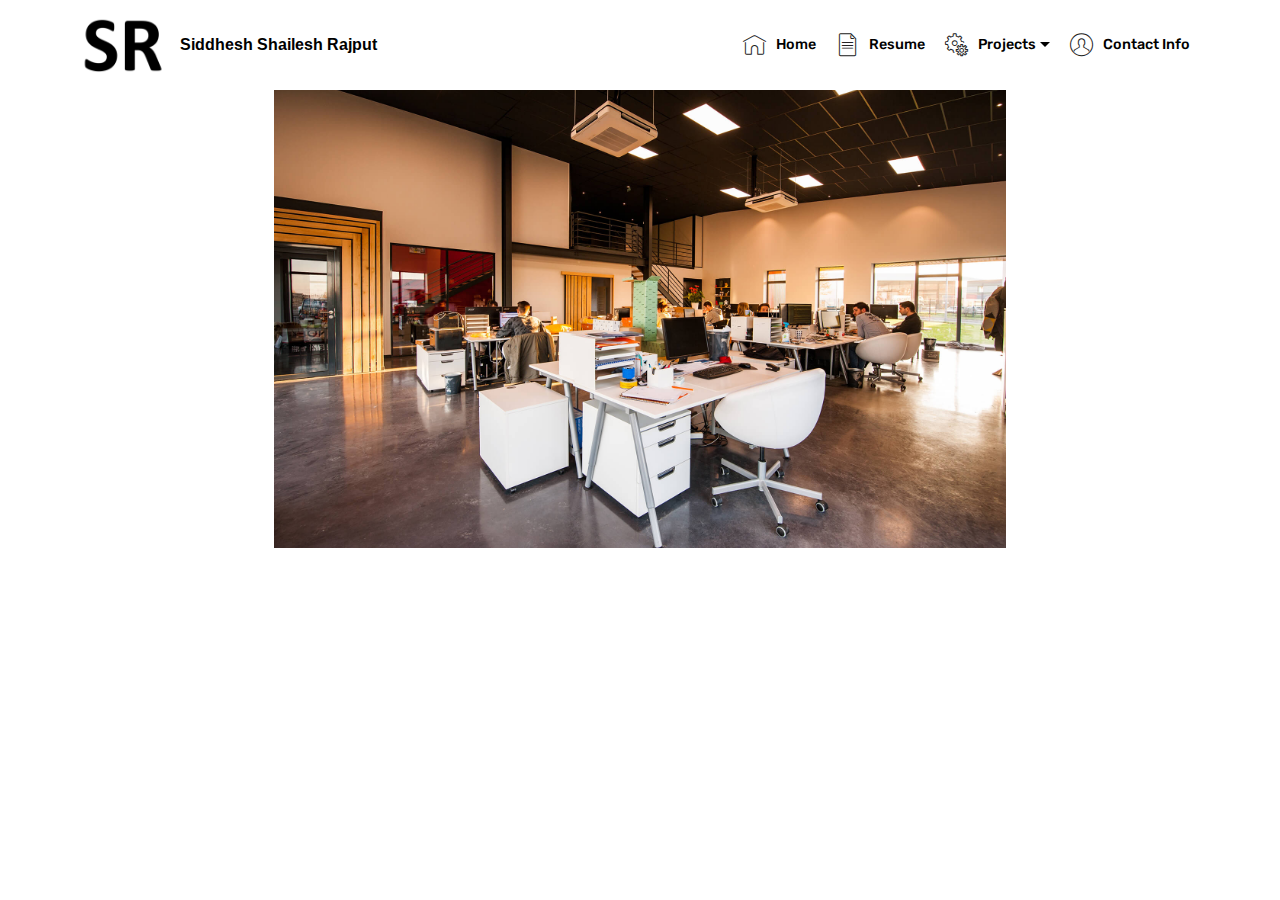
==== commit e23b7a2c: "create github pages" ====
--- a/page1.html
+++ b/page1.html
@@ -6,7 +6,7 @@
   <meta http-equiv="X-UA-Compatible" content="IE=edge">
   <meta name="generator" content="Mobirise v4.9.7, mobirise.com">
   <meta name="viewport" content="width=device-width, initial-scale=1, minimum-scale=1">
-  <link rel="shortcut icon" href="assets/images/siddhesh-rajput-sr-logo-80x80.png" type="image/x-icon">
+  <link rel="shortcut icon" href="assets/images/capture-122x103.png" type="image/x-icon">
   <meta name="description" content="Web Site Builder Description">
   
   <title>Resume</title>
@@ -41,7 +41,7 @@
             <div class="navbar-brand">
                 <span class="navbar-logo">
                     <a href="#top">
-                         <img src="assets/images/siddhesh-rajput-sr-logo-80x80.png" alt="Mobirise" title="" style="height: 4.6rem;">
+                         <img src="assets/images/capture-122x103.png" alt="Mobirise" title="" style="height: 4.6rem;">
                     </a>
                 </span>
                 <span class="navbar-caption-wrap"><a class="navbar-caption text-black display-4" href="#top">Siddhesh Shailesh Rajput</a></span>
@@ -62,7 +62,7 @@
     </nav>
 </section>
 
-<section class="engine"><a href="https://mobirise.info/k">develop own website</a></section><section class="cid-rn1bsvK2E0" id="image1-19">
+<section class="engine"><a href="https://mobirise.info/y">free html web templates</a></section><section class="cid-rn1bsvK2E0" id="image1-19">
 
     
 
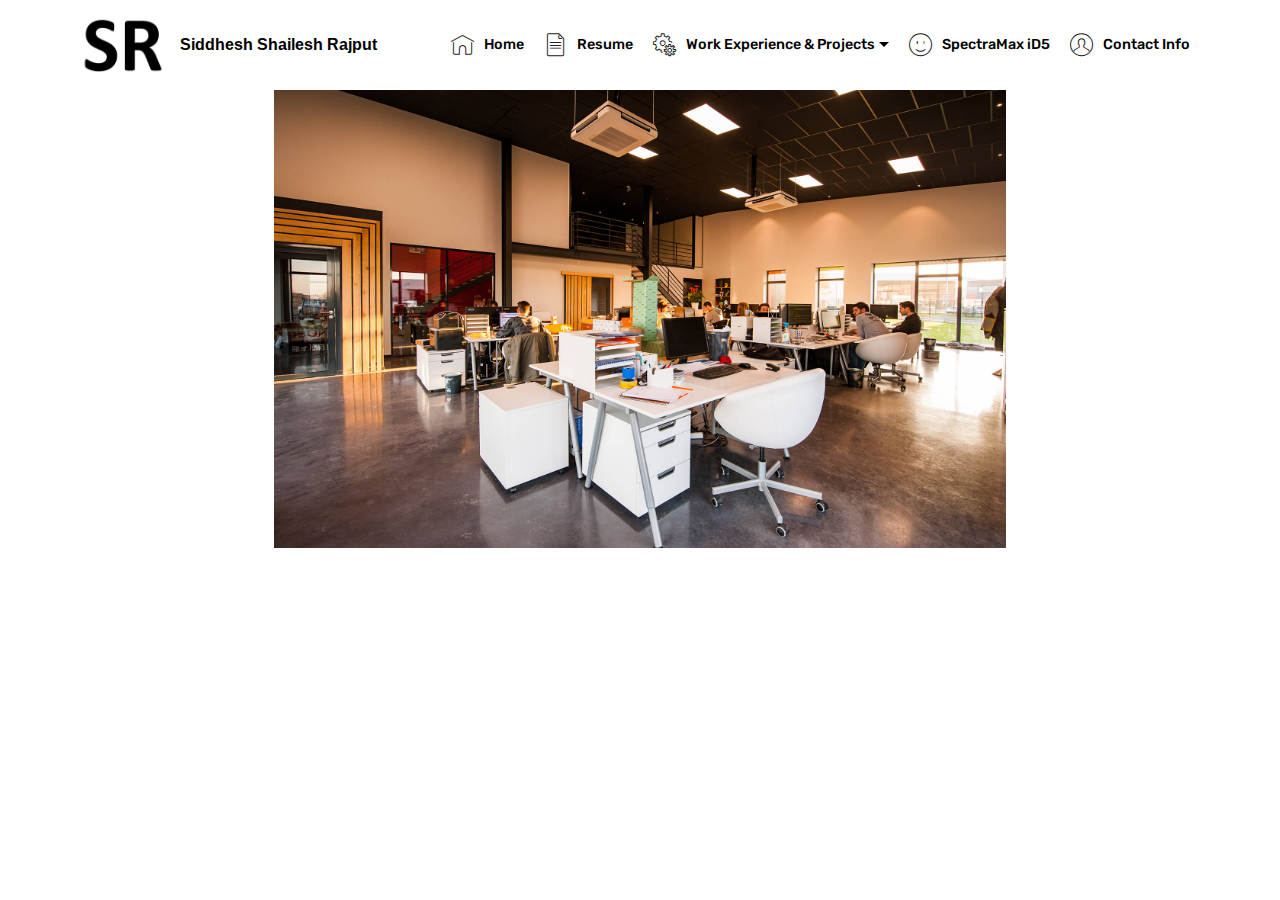
==== commit b38282bb: "create github pages" ====
--- a/page1.html
+++ b/page1.html
@@ -52,7 +52,7 @@
                     <a class="nav-link link text-black display-7" href="assets/files/Siddhesh_Shailesh_Rajput_Resume.pdf" target="_blank"><span class="mbri-file mbr-iconfont mbr-iconfont-btn" style="color: rgb(35, 35, 35);"></span>
                         
                         Resume</a>
-                </li><li class="nav-item dropdown"><a class="nav-link link text-black dropdown-toggle display-7" href="index.html#content5-h" data-toggle="dropdown-submenu" aria-expanded="false"><span class="mbri-setting mbr-iconfont mbr-iconfont-btn" style="color: rgb(35, 35, 35);"></span>Projects</a><div class="dropdown-menu"><a class="text-black dropdown-item display-7" href="index.html#header1-1u" aria-expanded="false">&nbsp; &nbsp; &nbsp; &nbsp; &nbsp; &nbsp; Mechanical Engineer <br>at Pneu-Mech Systems Mfg. Inc.</a><a class="text-black dropdown-item display-7" href="index.html#content5-h">Vision Inspection System</a><a class="text-black dropdown-item display-7" href="index.html#content5-l">DJS Kronos India</a><a class="text-black dropdown-item display-7" href="index.html#content5-p">Small-Scale Wind Turbine</a><a class="text-black dropdown-item display-7" href="index.html#content5-1b">Other Academic Projects</a></div></li>
+                </li><li class="nav-item dropdown"><a class="nav-link link text-black dropdown-toggle display-7" href="index.html#content5-h" data-toggle="dropdown-submenu" aria-expanded="false"><span class="mbri-setting mbr-iconfont mbr-iconfont-btn" style="color: rgb(35, 35, 35);"></span>Work Experience &amp; Projects</a><div class="dropdown-menu"><a class="text-black dropdown-item display-7" href="index.html#header1-1u" aria-expanded="false">&nbsp; &nbsp; &nbsp; &nbsp; &nbsp; &nbsp; Mechanical Engineer <br>at Pneu-Mech Systems Mfg. Inc.</a><a class="text-black dropdown-item display-7" href="index.html#content5-h">Vision Inspection System</a><a class="text-black dropdown-item display-7" href="index.html#content5-l">DJS Kronos India</a><a class="text-black dropdown-item display-7" href="index.html#content5-p">Small-Scale Wind Turbine</a><a class="text-black dropdown-item display-7" href="index.html#content5-1b">Other Academic Projects</a></div></li><li class="nav-item"><a class="nav-link link text-black display-7" href="index.html#features3-21" aria-expanded="false"><span class="mbri-smile-face mbr-iconfont mbr-iconfont-btn" style="color: rgb(35, 35, 35);"></span>SpectraMax iD5</a></li>
                 <li class="nav-item">
                     <a class="nav-link link text-black display-7" href="index.html#footer1-2"><span class="mbri-user mbr-iconfont mbr-iconfont-btn" style="color: rgb(35, 35, 35);"></span>
                         Contact Info</a>
@@ -62,7 +62,7 @@
     </nav>
 </section>
 
-<section class="engine"><a href="https://mobirise.info/y">free html web templates</a></section><section class="cid-rn1bsvK2E0" id="image1-19">
+<section class="engine"><a href="https://mobirise.info/r">bootstrap templates</a></section><section class="cid-rn1bsvK2E0" id="image1-19">
 
     
 
--- a/assets/mobirise/css/mbr-additional.css
+++ b/assets/mobirise/css/mbr-additional.css
@@ -2489,6 +2489,53 @@
 .cid-rsPUGsgRZf .card-title {
   color: #646968;
 }
+.cid-rn1BllU2I6 {
+  padding-top: 60px;
+  padding-bottom: 60px;
+  position: relative;
+  background-color: #f9f9f9;
+}
+.cid-rn1BllU2I6 .card {
+  border-radius: 0px;
+  margin-bottom: -1px;
+}
+.cid-rn1BllU2I6 .card .card-header {
+  border-radius: 0px;
+  border: 0px;
+  padding: 0;
+}
+.cid-rn1BllU2I6 .card .card-header a.panel-title {
+  margin-bottom: 0;
+  font-style: normal;
+  font-weight: 500;
+  display: block;
+  text-decoration: none !important;
+  margin-top: -1px;
+  line-height: normal;
+}
+.cid-rn1BllU2I6 .card .card-header a.panel-title:focus {
+  text-decoration: none !important;
+}
+.cid-rn1BllU2I6 .card .card-header a.panel-title h4 {
+  padding: 1.3rem 2rem;
+  border: 1px solid #dfdfdf;
+  margin-bottom: 0;
+}
+.cid-rn1BllU2I6 .card .card-header a.panel-title h4 .sign {
+  padding-right: 1rem;
+}
+.cid-rn1BllU2I6 .card .panel-body {
+  color: #767676;
+}
+.cid-rn1BllU2I6 H2 {
+  color: #646968;
+}
+.cid-rn1BllU2I6 H4 {
+  color: #45505b;
+}
+.cid-rn1BllU2I6 B {
+  color: #45505b;
+}
 .cid-rn1zj6qHvH {
   padding-top: 60px;
   padding-bottom: 60px;
@@ -2552,52 +2599,48 @@
 .cid-rn1zj6qHvH B {
   color: #646968;
 }
-.cid-rn1BllU2I6 {
-  padding-top: 60px;
-  padding-bottom: 60px;
-  position: relative;
-  background-color: #f9f9f9;
-}
-.cid-rn1BllU2I6 .card {
-  border-radius: 0px;
-  margin-bottom: -1px;
-}
-.cid-rn1BllU2I6 .card .card-header {
-  border-radius: 0px;
-  border: 0px;
-  padding: 0;
-}
-.cid-rn1BllU2I6 .card .card-header a.panel-title {
+.cid-ssf8VxKns5 {
+  padding-top: 90px;
+  padding-bottom: 90px;
+  background-color: #efefef;
+}
+.cid-ssf8VxKns5 .card-box {
+  padding: 0 2rem;
+}
+.cid-ssf8VxKns5 .mbr-section-btn {
+  padding-top: 1rem;
+}
+.cid-ssf8VxKns5 .mbr-section-btn a {
+  margin-top: 1rem;
   margin-bottom: 0;
-  font-style: normal;
+}
+.cid-ssf8VxKns5 h4 {
   font-weight: 500;
-  display: block;
-  text-decoration: none !important;
-  margin-top: -1px;
-  line-height: normal;
-}
-.cid-rn1BllU2I6 .card .card-header a.panel-title:focus {
-  text-decoration: none !important;
-}
-.cid-rn1BllU2I6 .card .card-header a.panel-title h4 {
-  padding: 1.3rem 2rem;
-  border: 1px solid #dfdfdf;
   margin-bottom: 0;
-}
-.cid-rn1BllU2I6 .card .card-header a.panel-title h4 .sign {
-  padding-right: 1rem;
-}
-.cid-rn1BllU2I6 .card .panel-body {
+  text-align: left;
+  padding-top: 2rem;
+}
+.cid-ssf8VxKns5 p {
+  margin-bottom: 0;
+  text-align: left;
+  padding-top: 1.5rem;
+}
+.cid-ssf8VxKns5 .mbr-text {
   color: #767676;
 }
-.cid-rn1BllU2I6 H2 {
-  color: #646968;
-}
-.cid-rn1BllU2I6 H4 {
-  color: #45505b;
-}
-.cid-rn1BllU2I6 B {
-  color: #45505b;
+.cid-ssf8VxKns5 .card-wrapper {
+  height: 100%;
+  padding-bottom: 2rem;
+  background: #ffffff;
+  box-shadow: 0px 0px 0px 0px rgba(0, 0, 0, 0);
+  transition: box-shadow 0.3s;
+}
+.cid-ssf8VxKns5 .card-wrapper:hover {
+  box-shadow: 0px 0px 30px 0px rgba(0, 0, 0, 0.05);
+  transition: box-shadow 0.3s;
+}
+.cid-ssf8VxKns5 .card-title {
+  text-align: center;
 }
 .cid-qTkAaeaxX5 {
   padding-top: 60px;
